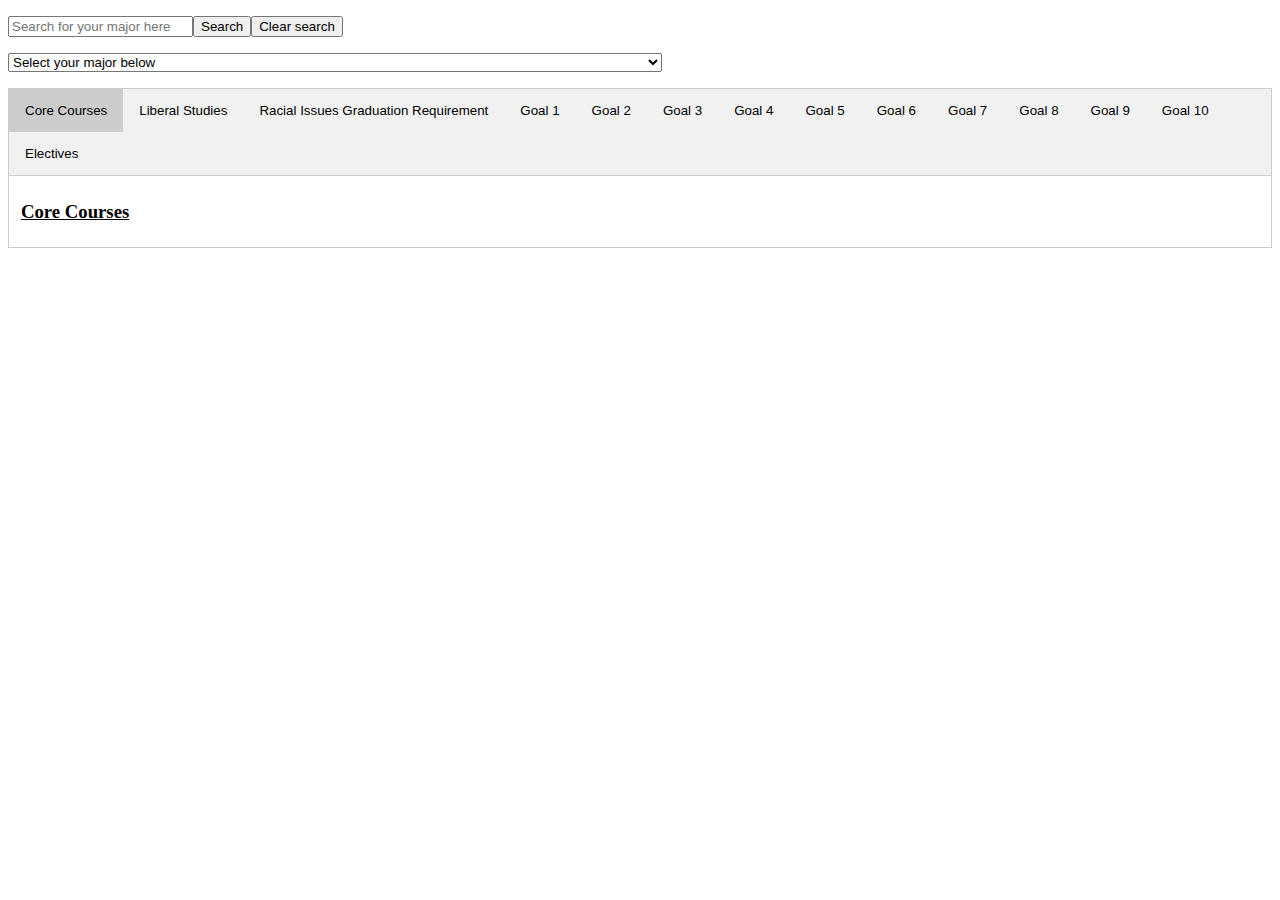
==== Project code/index.html @ a3b046b9 "Here is the current version of the project" ====
<!DOCTYPE html>
<html lang="en">
<head>
    <meta charset="UTF-8">
    <title>Graduation Efficiency Planner</title>
    <link rel="stylesheet" type="text/css" href="index.css">
</head>
<body>
    <p><input type="text" id="course-search" placeholder="Search for your major here"><button type="submit" id="search-major">Search</button><button type="button" id="clear-search">Clear search</button> </p>
    <p><select id="course-dropdown">
        <option selected="selected">Select your major below</option>
        <option id="accounting-bs">Accounting BS</option>
        <option id="adult-basic-education-certificate">Adult Basic Education Certificate</option>
        <option id="advanced-dental-therapy-msadt">Advanced Dental Therapy MSADT</option>
        <option id="advertising-minor">Advertising Minor</option>
        <option id="advocacy-and-leadership-track,-social-science-ba">Advocacy and Leadership Track, Social Science BA</option>
        <option id="advocacy-and-political-leadership-mapl">Advocacy and Political Leadership MAPL</option>
        <option id="aging-studies/gerontology-minor">Aging Studies/Gerontology Minor</option>
        <option id="alcohol-and-drug-counseling-bs">Alcohol and Drug Counseling BS</option>
        <option id="alcohol-and-drug-recovery-counseling-ms">Alcohol and Drug Recovery Counseling MS</option>
        <option id="anthropology-minor">Anthropology Minor</option>
        <option id="anthropology-track,-social-science-ba">Anthropology Track, Social Science BA</option>
        <option id="applied-statistics-minor">Applied Statistics Minor</option>
        <option id="biochemistry-bs">Biochemistry BS</option>
        <option id="biology-ba">Biology BA</option>
        <option id="biology-bs">Biology BS</option>
        <option id="biology-minor">Biology Minor</option>
        <option id="business-administration-bs">Business Administration BS</option>
        <option id="business-administration-dba">Business Administration DBA</option>
        <option id="business-administration-mba">Business Administration MBA</option>
        <option id="business-administration-minor">Business Administration Minor</option>
        <option id="business-analytics-gcert">Business Analytics GCERT</option>
        <option id="business-analytics-minor">Business Analytics Minor</option>
        <option id="chemistry-bs">Chemistry BS</option>
        <option id="chemistry-minor">Chemistry Minor</option>
        <option id="child-psychology-minor">Child Psychology Minor</option>
        <option id="civic-engagement-minor">Civic Engagement Minor</option>
        <option id="co-occurring-disorders-recovery-counseling-ms">Co-occurring Disorders Recovery Counseling MS</option>
        <option id="community-and-applied-social-psychology-minor">Community and Applied Social Psychology Minor</option>
        <option id="community-organizing-and-development-minor">Community Organizing and Development Minor</option>
        <option id="computer-application-development-bas">Computer Application Development BAS</option>
        <option id="computer-forensics-bas">Computer Forensics BAS</option>
        <option id="computer-forensics-minor">Computer Forensics Minor</option>
        <option id="computer-forensics-post-baccalaureate-ucert">Computer Forensics Post-baccalaureate UCERT</option>
        <option id="computer-information-technology-bs">Computer Information Technology BS</option>
        <option id="computer-science-bs">Computer Science BS</option>
        <option id="computer-science-ms">Computer Science MS</option>
        <option id="computer-science-psm">Computer Science PSM</option>
        <option id="creative-writing-ba">Creative Writing BA</option>
        <option id="creative-writing-minor">Creative Writing Minor</option>
        <option id="criminal-justice-ba">Criminal Justice BA</option>
        <option id="criminal-justice-minor">Criminal Justice Minor</option>
        <option id="criminal-justice-ms">Criminal Justice MS</option>
        <option id="cyber-operations-ms">Cyber Operations MS</option>
        <option id="cybersecurity--post-baccalaureate-ucert">Cybersecurity  Post-baccalaureate UCERT</option>
        <option id="cybersecurity-bs">Cybersecurity BS</option>
        <option id="cybersecurity-minor">Cybersecurity Minor</option>
        <option id="data-science-bs">Data Science BS</option>
        <option id="database-administration-gcert">Database Administration GCERT</option>
        <option id="dental-hygiene-bsdh">Dental hygiene BSDH</option>
        <option id="design-of-user-experience-gcert">Design of User Experience GCERT</option>
        <option id="design-of-user-experience-minor">Design of User Experience Minor</option>
        <option id="digital-media-minor">Digital Media Minor</option>
        <option id="disability-studies-minor">Disability Studies Minor</option>
        <option id="early-childhood-studies-bas">Early Childhood Studies BAS</option>
        <option id="economics-bs">Economics BS</option>
        <option id="economics-minor">Economics Minor</option>
        <option id="educational-psychology-minor">Educational Psychology Minor</option>
        <option id="electronic-discovery-minor">Electronic Discovery Minor</option>
        <option id="english-as-a-second-language-minor">English as a Second Language Minor</option>
        <option id="english-ba">English BA</option>
        <option id="english-for-teaching-bs">English for Teaching BS</option>
        <option id="english-minor">English Minor</option>
        <option id="entrepreneurship-and-innovation-bs">Entrepreneurship and Innovation BS</option>
        <option id="entrepreneurship-and-innovation-minor">Entrepreneurship and Innovation Minor</option>
        <option id="environmental-communication-minor">Environmental Communication Minor</option>
        <option id="environmental-science-bs">Environmental Science BS</option>
        <option id="ethnic-studies-ba">Ethnic Studies BA</option>
        <option id="ethnic-studies-minor">Ethnic Studies Minor</option>
        <option id="evidence-based-practices-in-corrections-certificate">Evidence-Based Practices in Corrections Certificate</option>
        <option id="family-nurse-practitioner-dnp">Family Nurse Practitioner DNP</option>
        <option id="family-studies-minor">Family Studies Minor</option>
        <option id="finance-bs">Finance BS</option>
        <option id="game-studies-minor">Game Studies Minor</option>
        <option id="gender-studies-ba">Gender Studies BA</option>
        <option id="gender-studies-minor">Gender Studies Minor</option>
        <option id="generalist-track,-social-science-ba">Generalist Track, Social Science BA</option>
        <option id="global-studies-track,-social-science-ba">Global Studies Track, Social Science BA</option>
        <option id="global-supply-chain-management-gcert">Global Supply Chain Management GCERT</option>
        <option id="health-system-studies-bs">Health System Studies BS</option>
        <option id="history-ba">History BA</option>
        <option id="history-minor">History Minor</option>
        <option id="human-resource-management-bs">Human Resource Management BS</option>
        <option id="human-resource-management-minor">Human Resource Management Minor</option>
        <option id="human-services-bs">Human Services BS</option>
        <option id="human-services-family-studies-bhs">Human Services Family Studies BHS</option>
        <option id="human-services-leadership-and-administration-bhs">Human Services Leadership and Administration BHS</option>
        <option id="humanities-minor">Humanities Minor</option>
        <option id="individualized-studies-ba">Individualized Studies BA</option>
        <option id="industrial-&-applied-mathematics-bs">Industrial & Applied Mathematics BS</option>
        <option id="industrial-&-applied-mathematics-minor">Industrial & Applied Mathematics Minor</option>
        <option id="industrial-and-organizational-psychology-minor">Industrial and Organizational Psychology Minor</option>
        <option id="information-assurance-and-information-technology-security-gcert">Information Assurance and Information Technology Security GCERT</option>
        <option id="information-assurance-bas">Information Assurance BAS</option>
        <option id="international-business-bs">International Business BS</option>
        <option id="international-business-minor">International Business Minor</option>
        <option id="law-enforcement-bs-track-1">Law Enforcement BS Track 1</option>
        <option id="law-enforcement-bs-track-2">Law Enforcement BS Track 2</option>
        <option id="law-enforcement-bs:-major-for-licensed-peace-officers-track-3-">Law Enforcement BS: Major for Licensed Peace Officers Track 3 </option>
        <option id="law-enforcement-licensing-certificate-ucert">Law Enforcement Licensing Certificate UCERT</option>
        <option id="liberal-arts-ba">Liberal Arts BA</option>
        <option id="liberal-studies-ma">Liberal Studies MA</option>
        <option id="life-sciences-teaching-bs">Life Sciences Teaching BS</option>
        <option id="management-bs">Management BS</option>
        <option id="management-information-systems-bs">Management Information Systems BS</option>
        <option id="management-information-systems-generalist-gcert">Management Information Systems Generalist GCERT</option>
        <option id="management-information-systems-minor">Management Information Systems Minor</option>
        <option id="marketing-bs">Marketing BS</option>
        <option id="master-of-arts-and-master-of-science-in-individualized-studies">Master of Arts and Master of Science in Individualized Studies</option>
        <option id="master-of-nonprofit-leadership-and-management-mnlm">Master of Nonprofit Leadership and Management MNLM</option>
        <option id="master-of-public-administration-mpa">Master of Public Administration MPA</option>
        <option id="master-of-public-and-nonprofit-administration-mpna">Master of Public and Nonprofit Administration MPNA</option>
        <option id="master-of-science-in-management-information-systems-ms-in-mis">Master of Science in Management Information Systems MS in MIS</option>
        <option id="mathematics-ba">Mathematics BA</option>
        <option id="mathematics-gcert">Mathematics GCERT</option>
        <option id="mathematics-teaching-bs">Mathematics Teaching BS</option>
        <option id="media-literacy-minor">Media Literacy Minor</option>
        <option id="media-studies">Media Studies</option>
        <option id="mental-health-psychology-minor">Mental Health Psychology Minor</option>
        <option id="nurse-anesthetist-dnp">Nurse Anesthetist DNP</option>
        <option id="nurse-anesthetist-msn">Nurse Anesthetist MSN</option>
        <option id="nursing-entry-level-msn">Nursing Entry Level MSN</option>
        <option id="nursing-mane-bsn">Nursing MANE BSN</option>
        <option id="nursing-rn-to-bsn">Nursing RN to BSN</option>
        <option id="organizational-administration-bas">Organizational Administration BAS</option>
        <option id="organizational-communication-minor">Organizational Communication Minor</option>
        <option id="philosophy-ba">Philosophy BA</option>
        <option id="philosophy-minor">Philosophy Minor</option>
        <option id="physics-minor">Physics Minor</option>
        <option id="political-science-minor">Political Science Minor</option>
        <option id="political-science-track,-social-science-ba">Political Science Track, Social Science BA</option>
        <option id="practical-ethics-minor">Practical Ethics Minor</option>
        <option id="professional-communication-ba:-organizational-communication-track-">Professional Communication BA: Organizational Communication Track </option>
        <option id="professional-communication-ba:-public-relations-track-">Professional Communication BA: Public Relations Track </option>
        <option id="project-management-gcert">Project Management GCERT</option>
        <option id="project-management-minor">Project Management Minor</option>
        <option id="psychology-ba">Psychology BA</option>
        <option id="psychology-ma">Psychology MA</option>
        <option id="psychology-minor">Psychology Minor</option>
        <option id="public-relations-minor">Public Relations Minor</option>
        <option id="religious-studies-minor">Religious Studies Minor</option>
        <option id="research-and-information-studies-minor">Research and Information Studies Minor</option>
        <option id="risk-management-and-insurance-minor">Risk Management and Insurance Minor</option>
        <option id="screenwriting-ba">Screenwriting BA</option>
        <option id="screenwriting-minor">Screenwriting Minor</option>
        <option id="social-science-ba">Social Science BA</option>
        <option id="social-studies-for-teaching-bs">Social Studies for Teaching BS</option>
        <option id="social-work">Social Work</option>
        <option id="sociology-minor">Sociology Minor</option>
        <option id="sociology-track,-social-science-ba">Sociology Track, Social Science BA</option>
        <option id="studio-arts-ba">Studio Arts BA</option>
        <option id="studio-arts-minor">Studio Arts Minor</option>
        <option id="substance-use-disorders-post-baccalaureate-ucert">Substance Use Disorders Post-baccalaureate UCERT</option>
        <option id="supply-chain-and-operations-management-bs">Supply Chain and Operations Management BS</option>
        <option id="supply-chain-and-operations-management-minor">Supply Chain and Operations Management Minor</option>
        <option id="systems-analysis-gcert">Systems Analysis GCERT</option>
        <option id="technical-communication-and-professional-writing-ba">Technical Communication and Professional Writing BA</option>
        <option id="technical-communication-minor">Technical Communication Minor</option>
        <option id="technical-communication-ms">Technical Communication MS</option>
        <option id="theater-ba">Theater BA</option>
        <option id="theater-minor">Theater Minor</option>
        <option id="transportation-management-concentration-(indiv-ba)">Transportation Management Concentration (Indiv BA)</option>
        <option id="urban-early-childhood-education-bs-for-birth-grade-3-licensure-">Urban Early Childhood Education BS for Birth-Grade 3 Licensure </option>
        <option id="urban-education-ms:-curriculum,-pedagogy-and-schooling-concentration">Urban Education MS: Curriculum, Pedagogy and Schooling concentration</option>
        <option id="urban-education-ms:-english-as-a-second-language-concentration">Urban Education MS: English as a Second Language Concentration</option>
        <option id="urban-education-ms:-secondary-education-teacher-preparation-concentration-for-english-teaching">Urban Education MS: Secondary Education Teacher Preparation Concentration for English Teaching</option>
        <option id="urban-education-ms:-secondary-education-teacher-preparation-concentration-for-mathematics-teaching">Urban Education MS: Secondary Education Teacher Preparation Concentration for Mathematics Teaching</option>
        <option id="urban-education-ms:-secondary-education-teacher-preparation-concentration-for-social-studies-teaching">Urban Education MS: Secondary Education Teacher Preparation Concentration for Social Studies Teaching</option>
        <option id="urban-education-ms:-secondary-education-teacher-preparation-for-life-sciences-teaching-concentration">Urban Education MS: Secondary Education Teacher Preparation for Life Sciences Teaching Concentration</option>
        <option id="urban-education-ms:-special-education-concentration">Urban Education MS: Special Education concentration</option>
        <option id="urban-elementary-education-bs-for-k-grade-6-licensure">Urban Elementary Education BS for K-Grade 6 Licensure</option>
        <option id="urban-secondary-education-licensure">Urban Secondary Education Licensure</option>
        <option id="violence-prevention-and-intervention-minor">Violence Prevention and Intervention Minor</option>
    </select></p>
    <div class="tab">
        <button id="core-courses-tab" class="tablinks" onclick="openTab('core-courses')">Core Courses</button>
        <button id="liberal-studies-tab" class="tablinks" onclick="openTab('liberal-studies')">Liberal Studies</button>
        <button id="rigr-tab" class="tablinks" onclick="openTab('rigr')">Racial Issues Graduation Requirement</button>
        <button id="goal-1-tab" class="tablinks" onclick="openTab('goal-1')">Goal 1</button>
        <button id="goal-2-tab" class="tablinks" onclick="openTab('goal-2')">Goal 2</button>
        <button id="goal-3-tab" class="tablinks" onclick="openTab('goal-3')">Goal 3</button>
        <button id="goal-4-tab" class="tablinks" onclick="openTab('goal-4')">Goal 4</button>
        <button id="goal-5-tab" class="tablinks" onclick="openTab('goal-5')">Goal 5</button>
        <button id="goal-6-tab" class="tablinks" onclick="openTab('goal-6')">Goal 6</button>
        <button id="goal-7-tab" class="tablinks" onclick="openTab('goal-7')">Goal 7</button>
        <button id="goal-8-tab" class="tablinks" onclick="openTab('goal-8')">Goal 8</button>
        <button id="goal-9-tab" class="tablinks" onclick="openTab('goal-9')">Goal 9</button>
        <button id="goal-10-tab" class="tablinks" onclick="openTab('goal-10')">Goal 10</button>
        <button id="electives-tab" class="tablinks" onclick="openTab('electives')">Electives</button>
    </div>
    <div id="core-courses" class="tabcontent">
        <h3><u>Core Courses</u></h3>
        <table id="core-courses-table">
        </table>
    </div>
    <div id="liberal-studies" class="tabcontent">
        <h3><u>Liberal Studies</u></h3>
        <table id="liberal-studies-table">
        </table>
    </div>
    <div id="rigr" class="tabcontent">
        <h3><u>Racial Issues Graduation Requirement</u></h3>
        <p>All new or readmitted undergraduate students admitted fall 2016 or later must complete an approved learning
            experience (at least 3 credits) with a significant focus on race and racism to graduate with a bachelor's
            degree from the university.  Upon review, an approved prior learning, independent study, theory seminar or
            transfer course from other accredited institutions may also be used to meet this graduation requirement.</p>
        <table id="rigr-table">
            <tr><td>BIOL-107</td><td>Biology, Race, and Racism</td><td>4</td></tr>
            <tr><td>CJS-360</td><td>Diversity in Criminal Justice</td><td>4</td></tr>
            <tr><td>COMM-372</td><td>Health Communication</td><td>4</td></tr>
            <tr><td>EDU-430</td><td>Historical and Cultural Foundations of Urban Education</td><td>3</td></tr>
            <tr><td>ETHS-100</td><td>Introduction to Ethnic Studies</td><td>4</td></tr>
            <tr><td>ETHS-200</td><td>Theories of Race, Ethnicity and Culture</td><td>4</td></tr>
            <tr><td>ETHS-302</td><td>Immigrant Communities and the Trajectories of Othering</td><td>4</td></tr>
            <tr><td>ETHS-304</td><td>Environmental Justice and Public Policy</td><td>4</td></tr>
            <tr><td>ETHS-318</td><td>Trauma and Traumascapes: Identity, Legacy, and Memory</td><td>4</td></tr>
            <tr><td>ETHS-370</td><td>Black Thought</td><td>4</td></tr>
            <tr><td>HRM-335</td><td>Understanding and Addressing Race in the Workplace</td><td>4</td></tr>
            <tr><td>HSCD-303</td><td>Racial and Cultural Considerations for Alcohol and Drug Counseling</td><td>4</td></tr>
            <tr><td>HSCD-304</td><td>Substance Use and Native Americans</td><td>4</td></tr>
            <tr><td>HSER-395</td><td>Intersection of Race and Diversity in Human Services</td><td>4</td></tr>
            <tr><td>LING-326</td><td>Language and Culture</td><td>4</td></tr>
            <tr><td>LIT-315</td><td>Gender and Race in Literature and Film</td><td>4</td></tr>
            <tr><td>LIT-362</td><td>Black Women Writers</td><td>4</td></tr>
            <tr><td>MGMT-360</td><td>Managing a Diverse Workforce</td><td>4</td></tr>
            <tr><td>PHIL-366</td><td>Race and Racism: Philosophical Problems</td><td>4</td></tr>
            <tr><td>PSYC-212</td><td>Introduction to Diversity and Ethics in Psychology</td><td>3</td></tr>
            <tr><td>PSYC-356</td><td>Early Childhood Development within a Social/Cultural and Historical Context</td><td>3</td></tr>
            <tr><td>SOWK-341</td><td>Comparative Racial/Ethnic Analysis I</td><td>4</td></tr>
            <tr><td>SOWK-542</td><td>Comparative Racial/Ethnic Analysis II</td><td>4</td></tr>
        </table>
    </div>
    <div id="goal-1" class="tabcontent">
        <h3><u>Goal 1: Communication</u></h3>
        <p>To develop writers and speakers who use the English language effectively and who read, write, speak and
            listen critically. As a base, all students should complete introductory communication requirements early
            in their collegiate studies. Writing competency is an ongoing process to be reinforced through
            writing-intensive courses and writing across the curriculum. Speaking and listening skills need
            reinforcement through multiple opportunities for interpersonal communication, public speaking,
            and discussion.</p>
        <table id="goal-1-table">
            <tr><td>COMM-103</td><td>Public Speaking</td><td>3</td></tr>
            <tr><td>COMM-103</td><td>Public Speaking</td><td>3</td></tr>
            <tr><td>COMM-103</td><td>Public Speaking</td><td>3</td></tr>
            <tr><td>COMM-231</td><td>Introduction to Interpersonal Communication</td><td>3</td></tr>
            <tr><td>COMM-231</td><td>Introduction to Interpersonal Communication</td><td>3</td></tr>
            <tr><td>COMM-231</td><td>Introduction to Interpersonal Communication</td><td>3</td></tr>
            <tr><td>COMM-320</td><td>Individual Rights and Public Discourse</td><td>4</td></tr>
            <tr><td>COMM-351</td><td>Communication in Work Groups</td><td>4</td></tr>
            <tr><td>COMM-352</td><td>Organizational Communication</td><td>4</td></tr>
            <tr><td>COMM-352</td><td>Organizational Communication</td><td>4</td></tr>
            <tr><td>COMM-372</td><td>Health Communication</td><td>4</td></tr>
            <tr><td>COMM-372</td><td>Health Communication</td><td>4</td></tr>
            <tr><td>COMM-372</td><td>Health Communication</td><td>4</td></tr>
            <tr><td>COMM-372</td><td>Health Communication</td><td>4</td></tr>
            <tr><td>COMM-372</td><td>Health Communication</td><td>4</td></tr>
            <tr><td>COMM-381</td><td>Public Relations Principles</td><td>4</td></tr>
            <tr><td>LING-111</td><td>Vocabulary Study</td><td>3</td></tr>
            <tr><td>MDST-363</td><td>Children, Adolescents and the Media</td><td>4</td></tr>
            <tr><td>RDNG-112</td><td>The Educated Reader: Analytical Reading</td><td>4</td></tr>
            <tr><td>THEA-331</td><td>Voice: Speaking from Experience</td><td>4</td></tr>
            <tr><td>THEA-345</td><td>Acting III</td><td>4</td></tr>
            <tr><td>WRIT-121</td><td>Writing I Intensive: Learning Community</td><td>5</td></tr>
            <tr><td>WRIT-121</td><td>Writing I Intensive</td><td>5</td></tr>
            <tr><td>WRIT-121</td><td>Writing I Intensive</td><td>5</td></tr>
            <tr><td>WRIT-131</td><td>Writing I</td><td>3</td></tr>
            <tr><td>WRIT-131</td><td>Writing I</td><td>3</td></tr>
            <tr><td>WRIT-131</td><td>Writing I</td><td>3</td></tr>
            <tr><td>WRIT-131</td><td>Writing I</td><td>3</td></tr>
            <tr><td>WRIT-131</td><td>Writing I</td><td>3</td></tr>
            <tr><td>WRIT-131</td><td>Writing I</td><td>3</td></tr>
            <tr><td>WRIT-131</td><td>Writing I</td><td>3</td></tr>
            <tr><td>WRIT-231</td><td>Writing II</td><td>3</td></tr>
            <tr><td>WRIT-231</td><td>Writing II</td><td>3</td></tr>
            <tr><td>WRIT-231</td><td>Writing II</td><td>3</td></tr>
            <tr><td>WRIT-231</td><td>Writing II</td><td>3</td></tr>
            <tr><td>WRIT-231</td><td>Writing II</td><td>3</td></tr>
            <tr><td>WRIT-231</td><td>Writing II</td><td>3</td></tr>
            <tr><td>WRIT-231</td><td>Writing II</td><td>3</td></tr>
            <tr><td>WRIT-231</td><td>Writing II</td><td>3</td></tr>
            <tr><td>WRIT-231</td><td>Writing II</td><td>3</td></tr>
            <tr><td>WRIT-231</td><td>Writing II</td><td>3</td></tr>
            <tr><td>WRIT-261</td><td>Business Writing</td><td>3</td></tr>
            <tr><td>WRIT-261</td><td>Business Writing</td><td>3</td></tr>
            <tr><td>WRIT-271</td><td>Technical Writing</td><td>3</td></tr>
            <tr><td>WRIT-331</td><td>Writing in Your Major: Focus on Nursing</td><td>4</td></tr>
            <tr><td>WRIT-331</td><td>Writing in Your Major: Focus on Nursing</td><td>4</td></tr>
            <tr><td>WRIT-331</td><td>Writing in Your Major: Focus on Nursing</td><td>4</td></tr>
            <tr><td>WRIT-331</td><td>Writing in Your Major: Focus on Nursing</td><td>4</td></tr>
            <tr><td>WRIT-331</td><td>Writing in Your Major: All Majors</td><td>4</td></tr>
            <tr><td>WRIT-331</td><td>Writing in Your Major</td><td>4</td></tr>
        </table>
    </div>
    <div id="goal-2" class="tabcontent">
        <h3><u>Goal 2: Critical Thinking</u></h3>
        <p>To develop thinkers who are able to unify factual, creative, rational, and value-sensitive modes of thought.
            Critical thinking will be taught and used throughout the general education curriculum in order to develop
            students' awareness of their own thinking and problem-solving procedures. To integrate new skills into
            their customary ways of thinking, students must be actively engaged in practicing thinking skills and
            applying them to open-ended problems.</p>
        <table id="goal-2-table">
        </table>
    </div>
    <div id="goal-3" class="tabcontent">
        <h3><u>Goal 3: Natural Sciences</u></h3>
        <p>To improve students' understanding of natural science principles and of the methods of scientific inquiry,
            i.e., the ways in which scientists investigate natural science phenomena. As a basis for lifelong learning,
            students need to know the vocabulary of science and to realize that while a set of principles has been
            developed through the work of previous scientists, ongoing scientific inquiry and new knowledge will bring
            changes in some of the ways scientists view the world. By studying the problems that engage today's
            scientists, students learn to appreciate the importance of science in their lives and to understand the
            value of a scientific perspective. Students should be encouraged to study both the biological and physical
            sciences.</p>
        <table id="goal-3-table">
            <tr><td>BIOL-105</td><td>Human Biology</td><td>4</td></tr>
            <tr><td>BIOL-107</td><td>Biology, Race, and Racism</td><td>4</td></tr>
            <tr><td>BIOL-111</td><td>General Biology I</td><td>4</td></tr>
            <tr><td>BIOL-111</td><td>General Biology I</td><td>4</td></tr>
            <tr><td>BIOL-112</td><td>General Biology II</td><td>4</td></tr>
            <tr><td>BIOL-112</td><td>General Biology II</td><td>4</td></tr>
            <tr><td>BIOL-221</td><td>Human Anatomy and Physiology I</td><td>4</td></tr>
            <tr><td>BIOL-221L</td><td>Human Anatomy and Physiology I Lab</td><td>0</td></tr>
            <tr><td>BIOL-222</td><td>Human Anatomy and Physiology II</td><td>4</td></tr>
            <tr><td>BIOL-222L</td><td>Human Anatomy and Physiology II Lab</td><td>0</td></tr>
            <tr><td>BIOL-222L</td><td>Human Anatomy and Physiology II Lab</td><td>0</td></tr>
            <tr><td>BIOL-225</td><td>Basic Microbiology</td><td>4</td></tr>
            <tr><td>BIOL-225L</td><td>Basic Microbiology Lab</td><td>0</td></tr>
            <tr><td>BIOL-225L</td><td>Basic Microbiology Lab</td><td>0</td></tr>
            <tr><td>CHEM-105</td><td>Survey of General, Organic, and Biochemistry</td><td>4</td></tr>
            <tr><td>CHEM-105L</td><td>Survey of General, Organic, and Biochemistry</td><td>0</td></tr>
            <tr><td>CHEM-105L</td><td>Survey of General, Organic, and Biochemistry</td><td>0</td></tr>
            <tr><td>CHEM-107</td><td>Chemistry, Society and the Environment</td><td>4</td></tr>
            <tr><td>CHEM-111</td><td>General Chemistry I</td><td>4</td></tr>
            <tr><td>CHEM-111</td><td>General Chemistry I</td><td>4</td></tr>
            <tr><td>CHEM-112</td><td>General Chemistry II</td><td>4</td></tr>
            <tr><td>CHEM-112</td><td>General Chemistry II</td><td>4</td></tr>
            <tr><td>CHEM-332</td><td>Organic Chemistry II</td><td>4</td></tr>
            <tr><td>CHEM-332L</td><td>Organic Chemistry II Lab</td><td>1</td></tr>
            <tr><td>CHEM-332L</td><td>Organic Chemistry II Lab</td><td>1</td></tr>
            <tr><td>GEOL-118</td><td>Environmental Geology</td><td>4</td></tr>
            <tr><td>LAWE-367</td><td>Exploring Forensic Science</td><td>4</td></tr>
            <tr><td>NSCI-201</td><td>Minnesota Ecology and Conservation Biology</td><td>4</td></tr>
            <tr><td>NSCI-201</td><td>Minnesota Ecology and Conservation Biology</td><td>4</td></tr>
            <tr><td>NSCI-204</td><td>Environmental Science</td><td>4</td></tr>
            <tr><td>PHYS-101</td><td>Introduction to Astronomy</td><td>4</td></tr>
            <tr><td>PHYS-105</td><td>Air, Weather and Climate</td><td>4</td></tr>
            <tr><td>PHYS-110</td><td>Introduction to Physics</td><td>4</td></tr>
            <tr><td>PHYS-211</td><td>Calculus Based Physics I</td><td>5</td></tr>
            <tr><td>PHYS-211</td><td>Calculus Based Physics I</td><td>5</td></tr>
            <tr><td>PSYC-309</td><td>Cognitive Psychology</td><td>4</td></tr>
            <tr><td>PSYC-309</td><td>Cognitive Psychology</td><td>4</td></tr>
            <tr><td>PSYC-309</td><td>Cognitive Psychology</td><td>4</td></tr>
            <tr><td>PSYC-312</td><td>Research Methods</td><td>5</td></tr>
            <tr><td>PSYC-312</td><td>Research Methods</td><td>5</td></tr>
            <tr><td>PSYC-312</td><td>Research Methods</td><td>5</td></tr>
            <tr><td>PSYC-312</td><td>Research Methods</td><td>5</td></tr>
            <tr><td>PSYC-345</td><td>Biopsychology</td><td>5</td></tr>
        </table>
    </div>
    <div id="goal-4" class="tabcontent">
        <h3><u>Goal 4: Mathmatics or Logical Reasoning</u></h3>
        <p>To increase students' knowledge about mathematical and logical modes of thinking. This will enable students
            to appreciate the breadth of applications of mathematics, evaluate arguments, and detect fallacious
            reasoning. Students will learn to apply mathematics, logic, and/or statistics to help them make decisions
            in their lives and careers. Minnesota's public higher education systems have agreed that developmental
            mathematics includes the first three years of a high school mathematics sequence through intermediate algebra.</p>
        <table id="goal-4-table">
            <tr><td>MATH-110</td><td>Math for Liberal Arts</td><td>4</td></tr>
            <tr><td>MATH-110</td><td>Math for Liberal Arts</td><td>4</td></tr>
            <tr><td>MATH-110</td><td>Math for Liberal Arts</td><td>4</td></tr>
            <tr><td>MATH-115</td><td>College Algebra</td><td>4</td></tr>
            <tr><td>MATH-115</td><td>College Algebra: Learning Community: TEAM: Technology</td><td>4</td></tr>
            <tr><td>MATH-115</td><td>College Algebra</td><td>4</td></tr>
            <tr><td>MATH-115</td><td>College Algebra</td><td>4</td></tr>
            <tr><td>MATH-115</td><td>College Algebra</td><td>4</td></tr>
            <tr><td>MATH-115</td><td>College Algebra</td><td>4</td></tr>
            <tr><td>MATH-115</td><td>College Algebra</td><td>4</td></tr>
            <tr><td>MATH-120</td><td>Precalculus</td><td>4</td></tr>
            <tr><td>MATH-120</td><td>Precalculus</td><td>4</td></tr>
            <tr><td>MATH-210</td><td>Calculus I</td><td>4</td></tr>
            <tr><td>MATH-210</td><td>Calculus I</td><td>4</td></tr>
            <tr><td>MATH-211</td><td>Calculus II</td><td>4</td></tr>
            <tr><td>MATH-215</td><td>Discrete Mathematics</td><td>4</td></tr>
            <tr><td>MATH-215</td><td>Discrete Mathematics</td><td>4</td></tr>
            <tr><td>MATH-215</td><td>Discrete Mathematics</td><td>4</td></tr>
            <tr><td>MATH-215</td><td>Discrete Mathematics</td><td>4</td></tr>
            <tr><td>MATH-215</td><td>Discrete Mathematics</td><td>4</td></tr>
            <tr><td>MATH-215</td><td>Discrete Mathematics</td><td>4</td></tr>
            <tr><td>MATH-215</td><td>Discrete Mathematics</td><td>4</td></tr>
            <tr><td>MATH-310</td><td>Calculus III: Multivariable Calculus</td><td>4</td></tr>
            <tr><td>MATH-315</td><td>Linear Algebra and Applications</td><td>4</td></tr>
            <tr><td>STAT-201</td><td>Statistics I</td><td>4</td></tr>
            <tr><td>STAT-201</td><td>Statistics I</td><td>4</td></tr>
            <tr><td>STAT-201</td><td>Statistics I</td><td>4</td></tr>
            <tr><td>STAT-201</td><td>Statistics I</td><td>4</td></tr>
            <tr><td>STAT-201</td><td>Statistics I</td><td>4</td></tr>
            <tr><td>STAT-201</td><td>Statistics I</td><td>4</td></tr>
            <tr><td>STAT-201</td><td>Statistics I</td><td>4</td></tr>
            <tr><td>STAT-201</td><td>Statistics I</td><td>4</td></tr>
            <tr><td>STAT-201</td><td>Statistics I</td><td>4</td></tr>
            <tr><td>STAT-201</td><td>Statistics I</td><td>4</td></tr>
            <tr><td>STAT-201</td><td>Statistics I</td><td>4</td></tr>
            <tr><td>STAT-201</td><td>Statistics I</td><td>4</td></tr>
            <tr><td>STAT-311</td><td>Regression Analysis</td><td>4</td></tr>
        </table>
    </div>
    <div id="goal-5" class="tabcontent">
        <h3><u>Goal 5: History and the Social and Behavioral Sciences</u></h3>
        <p>To increase students' knowledge of how historians and social and behavioral scientists discover, describe,
            and explain the behaviors and interactions among individuals, groups, institutions, events, and ideas.
            Such knowledge will better equip students to understand themselves and the roles they play in addressing
            the issues facing humanity.</p>
        <table id="goal-5-table">
            <tr><td>ANTH-101</td><td>Human Origins</td><td>3</td></tr>
            <tr><td>ANTH-101</td><td>Human Origins</td><td>3</td></tr>
            <tr><td>ANTH-101</td><td>Human Origins</td><td>3</td></tr>
            <tr><td>ANTH-101</td><td>Human Origins</td><td>3</td></tr>
            <tr><td>ANTH-101</td><td>Human Origins</td><td>3</td></tr>
            <tr><td>ANTH-301</td><td>Approaches to Cultural Anthropology</td><td>4</td></tr>
            <tr><td>ANTH-302</td><td>Gender and Culture</td><td>4</td></tr>
            <tr><td>ANTH-302</td><td>Gender and Culture</td><td>4</td></tr>
            <tr><td>ANTH-304</td><td>Anthropology of Religion</td><td>4</td></tr>
            <tr><td>ANTH-308</td><td>Archaeology: Explaining the Past</td><td>4</td></tr>
            <tr><td>ANTH-329</td><td>Race and Ethnicity: Sociological and Anthropological Perspectives</td><td>4</td></tr>
            <tr><td>CJS-101</td><td>Introduction to Criminal Justice</td><td>3</td></tr>
            <tr><td>CJS-101</td><td>Introduction to Criminal Justice</td><td>3</td></tr>
            <tr><td>CJS-350</td><td>Citizenship: Community Involvement</td><td>4</td></tr>
            <tr><td>CJS-350</td><td>Citizenship: Community Involvement</td><td>4</td></tr>
            <tr><td>CJS-360</td><td>Diversity in Criminal Justice</td><td>4</td></tr>
            <tr><td>CJS-360</td><td>Diversity in Criminal Justice</td><td>4</td></tr>
            <tr><td>CJS-360</td><td>Diversity in Criminal Justice</td><td>4</td></tr>
            <tr><td>CJS-360</td><td>Diversity in Criminal Justice</td><td>4</td></tr>
            <tr><td>CJS-360</td><td>Diversity in Criminal Justice</td><td>4</td></tr>
            <tr><td>ECON-201</td><td>Macroeconomics</td><td>3</td></tr>
            <tr><td>ECON-201</td><td>Macroeconomics</td><td>3</td></tr>
            <tr><td>ECON-201</td><td>Macroeconomics</td><td>3</td></tr>
            <tr><td>ECON-201</td><td>Macroeconomics</td><td>3</td></tr>
            <tr><td>ECON-201</td><td>Macroeconomics</td><td>3</td></tr>
            <tr><td>ECON-202</td><td>Microeconomics</td><td>3</td></tr>
            <tr><td>ECON-202</td><td>Microeconomics</td><td>3</td></tr>
            <tr><td>ECON-202</td><td>Microeconomics</td><td>3</td></tr>
            <tr><td>ECON-202</td><td>Microeconomics</td><td>3</td></tr>
            <tr><td>ECON-311</td><td>Economics of the Environment</td><td>4</td></tr>
            <tr><td>ECON-315</td><td>Economics of Diversity</td><td>4</td></tr>
            <tr><td>ECON-351</td><td>Intermediate Macroeconomics</td><td>4</td></tr>
            <tr><td>ETHS-304</td><td>Environmental Justice and Public Policy</td><td>4</td></tr>
            <tr><td>ETHS-304</td><td>Environmental Justice and Public Policy</td><td>4</td></tr>
            <tr><td>ETHS-304</td><td>Environmental Justice and Public Policy</td><td>4</td></tr>
            <tr><td>ETHS-304</td><td>Environmental Justice and Public Policy</td><td>4</td></tr>
            <tr><td>ETHS-304</td><td>Environmental Justice and Public Policy</td><td>4</td></tr>
            <tr><td>ETHS-304</td><td>Environmental Justice and Public Policy</td><td>4</td></tr>
            <tr><td>ETHS-305</td><td>Major Issues in U.S. Race Relations</td><td>4</td></tr>
            <tr><td>ETHS-306</td><td>Politics of Mixed Racial Identity</td><td>4</td></tr>
            <tr><td>ETHS-309</td><td>Race and Public Policy</td><td>4</td></tr>
            <tr><td>ETHS-318</td><td>Trauma and Traumascapes: Identity, Legacy, and Memory</td><td>4</td></tr>
            <tr><td>ETHS-324</td><td>Race, Identity, and the Internet</td><td>4</td></tr>
            <tr><td>GEOG-201</td><td>Introduction to Geography</td><td>3</td></tr>
            <tr><td>GEOG-201</td><td>Introduction to Geography</td><td>3</td></tr>
            <tr><td>GNDR-201</td><td>Introduction to Gender and Women's Studies</td><td>4</td></tr>
            <tr><td>GNDR-367</td><td>Transgender Identities</td><td>4</td></tr>
            <tr><td>GNDR-375</td><td>Intersectionality</td><td>4</td></tr>
            <tr><td>HIST-101</td><td>The American Past: To 1865</td><td>3</td></tr>
            <tr><td>HIST-101</td><td>The American Past: To 1865</td><td>3</td></tr>
            <tr><td>HIST-103</td><td>World History I: Patterns of Civilization to 1500</td><td>3</td></tr>
            <tr><td>HIST-103</td><td>World History I: Patterns of Civilization to 1500</td><td>3</td></tr>
            <tr><td>HIST-301</td><td>Historical Interpretation</td><td>4</td></tr>
            <tr><td>HIST-305</td><td>U.S. Economic Life: Technology</td><td>4</td></tr>
            <tr><td>HIST-309</td><td>Women and Public Activism</td><td>4</td></tr>
            <tr><td>HIST-312</td><td>Beginnings of American Society: Colonial and Revolutionary History</td><td>4</td></tr>
            <tr><td>HIST-315</td><td>The Civil Rights Movement in the 1960s</td><td>4</td></tr>
            <tr><td>HIST-336</td><td>From Roosevelt to Reagan: American History, 1932-1980</td><td>4</td></tr>
            <tr><td>HIST-336</td><td>From Roosevelt to Reagan: American History, 1932-1980</td><td>4</td></tr>
            <tr><td>HIST-348</td><td>U.S. Legal History: A Survey</td><td>4</td></tr>
            <tr><td>HIST-363</td><td>World Environmental History</td><td>4</td></tr>
            <tr><td>HIST-383</td><td>Latin America History II: 1910 to Present</td><td>4</td></tr>
            <tr><td>HIST-391</td><td>The Crusades: Origins and Global Perspectives</td><td>4</td></tr>
            <tr><td>HIST-394</td><td>Comparative Women's History</td><td>4</td></tr>
            <tr><td>HSFS-338</td><td>Family: Racial, Gender and Class Dimensions</td><td>4</td></tr>
            <tr><td>HSFS-339</td><td>Issues and Actions in Family Policy</td><td>4</td></tr>
            <tr><td>HSFS-341</td><td>Work and Family</td><td>4</td></tr>
            <tr><td>HSFS-343</td><td>The Family: A Social/Psychological Exploration</td><td>4</td></tr>
            <tr><td>HSG-374</td><td>Aging in America: A Personal Challenge</td><td>4</td></tr>
            <tr><td>HSVP-301</td><td>Violence: Individual, Community and Global Responses</td><td>4</td></tr>
            <tr><td>LING-316</td><td>The Nature of Language</td><td>4</td></tr>
            <tr><td>LING-326</td><td>Language and Culture</td><td>4</td></tr>
            <tr><td>POL-101</td><td>Introduction to American Government and Politics</td><td>4</td></tr>
            <tr><td>POL-101</td><td>Introduction to American Government and Politics</td><td>4</td></tr>
            <tr><td>POL-301</td><td>Citizenship in a Global Context</td><td>4</td></tr>
            <tr><td>POL-303</td><td>Ethnic Conflict in Global Perspective</td><td>4</td></tr>
            <tr><td>POL-304</td><td>Social Movements in Global Perspective</td><td>4</td></tr>
            <tr><td>POL-305</td><td>Elections and Political Parties</td><td>4</td></tr>
            <tr><td>POL-321</td><td>Approaches to World Politics</td><td>4</td></tr>
            <tr><td>POL-331</td><td>Law and the Legal Process</td><td>4</td></tr>
            <tr><td>POL-381</td><td>Community Leadership: Principles and Approaches</td><td>4</td></tr>
            <tr><td>PSYC-100</td><td>General Psychology</td><td>4</td></tr>
            <tr><td>PSYC-100</td><td>General Psychology</td><td>4</td></tr>
            <tr><td>PSYC-100</td><td>General Psychology</td><td>4</td></tr>
            <tr><td>PSYC-100</td><td>General Psychology</td><td>4</td></tr>
            <tr><td>PSYC-100</td><td>General Psychology</td><td>4</td></tr>
            <tr><td>PSYC-100</td><td>General Psychology</td><td>4</td></tr>
            <tr><td>PSYC-212</td><td>Introduction to Diversity and Ethics in Psychology</td><td>3</td></tr>
            <tr><td>PSYC-212</td><td>Introduction to Diversity and Ethics in Psychology</td><td>3</td></tr>
            <tr><td>PSYC-212</td><td>Introduction to Diversity and Ethics in Psychology</td><td>3</td></tr>
            <tr><td>PSYC-212</td><td>Introduction to Diversity and Ethics in Psychology</td><td>3</td></tr>
            <tr><td>PSYC-212</td><td>Introduction to Diversity and Ethics in Psychology</td><td>3</td></tr>
            <tr><td>PSYC-300</td><td>Abnormal Psychology</td><td>4</td></tr>
            <tr><td>PSYC-300</td><td>Abnormal Psychology</td><td>4</td></tr>
            <tr><td>PSYC-300</td><td>Abnormal Psychology</td><td>4</td></tr>
            <tr><td>PSYC-301</td><td>Adolescent Psychology</td><td>4</td></tr>
            <tr><td>PSYC-302</td><td>Adult Development and Lifelong Learning</td><td>4</td></tr>
            <tr><td>PSYC-305</td><td>Behavior Disorders in Children</td><td>4</td></tr>
            <tr><td>PSYC-306</td><td>Child Abuse</td><td>4</td></tr>
            <tr><td>PSYC-307</td><td>Data/Statistical Analysis for the Behavioral Sciences</td><td>4</td></tr>
            <tr><td>PSYC-308</td><td>Child Psychology</td><td>4</td></tr>
            <tr><td>PSYC-308</td><td>Child Psychology</td><td>4</td></tr>
            <tr><td>PSYC-308</td><td>Child Psychology</td><td>4</td></tr>
            <tr><td>PSYC-311</td><td>Life Span Developmental Psychology</td><td>4</td></tr>
            <tr><td>PSYC-311</td><td>Life Span Developmental Psychology</td><td>4</td></tr>
            <tr><td>PSYC-311</td><td>Life Span Developmental Psychology</td><td>4</td></tr>
            <tr><td>PSYC-313</td><td>Family Systems</td><td>4</td></tr>
            <tr><td>PSYC-317</td><td>Human Factors</td><td>4</td></tr>
            <tr><td>PSYC-323</td><td>The Nature of Creativity: A Psychological Perspective</td><td>4</td></tr>
            <tr><td>PSYC-327</td><td>Psychological Testing</td><td>4</td></tr>
            <tr><td>PSYC-328</td><td>Psychology of African Americans</td><td>4</td></tr>
            <tr><td>PSYC-330</td><td>Psychology of Learning: Contemporary Theories and Applications</td><td>4</td></tr>
            <tr><td>PSYC-331</td><td>Psychology of Men</td><td>4</td></tr>
            <tr><td>PSYC-332</td><td>Psychology of Personality</td><td>4</td></tr>
            <tr><td>PSYC-333</td><td>Psychology of Victims</td><td>4</td></tr>
            <tr><td>PSYC-336</td><td>Social Psychology</td><td>4</td></tr>
            <tr><td>PSYC-336</td><td>Social Psychology</td><td>4</td></tr>
            <tr><td>PSYC-337</td><td>Sports Psychology</td><td>4</td></tr>
            <tr><td>PSYC-340</td><td>Understanding Death and Dying</td><td>4</td></tr>
            <tr><td>PSYC-343</td><td>Drugs and Behavior: An Introduction to Behavioral Pharmacology</td><td>4</td></tr>
            <tr><td>PSYC-344</td><td>Industrial-Organizational Psychology</td><td>4</td></tr>
            <tr><td>PSYC-346</td><td>Health Psychology</td><td>4</td></tr>
            <tr><td>PSYC-353</td><td>Topics in Early Childhood: Raising Children in the Digital Age</td><td>2</td></tr>
            <tr><td>PSYC-356</td><td>Early Childhood Development within a Social/Cultural and Historical Context</td><td>3</td></tr>
            <tr><td>PSYC-357</td><td>Observing and Assessing Young Children: Birth Through Age Five</td><td>3</td></tr>
            <tr><td>PSYC-360</td><td>Update on Adult Psychiatirc Medications: What Therapists Need to Know</td><td>0.5</td></tr>
            <tr><td>PSYC-360</td><td>Perplexing Problems in Psychological Practice: Decision Sci/Ethics/Risk Mgt</td><td>1</td></tr>
            <tr><td>PSYC-360</td><td>MN Psychology Multicultural Summit: Difficult/Courageous Conversations</td><td>1</td></tr>
            <tr><td>PSYC-360</td><td>Cognitive Behavioral Therapy for InsomniaÃ‚Â¿Skills/Knowledge Clinicians Need</td><td>0.5</td></tr>
            <tr><td>PSYC-360</td><td>Navigating Gender Dysphoria and Gender Diversity in a Therapeutic Setting</td><td>0.5</td></tr>
            <tr><td>PSYC-363</td><td>Community Psychology</td><td>4</td></tr>
            <tr><td>PSYC-367</td><td>Human Sexuality</td><td>4</td></tr>
            <tr><td>PSYC-367</td><td>Human Sexuality</td><td>4</td></tr>
            <tr><td>PSYC-368</td><td>Psychology of the LGBTQ Community</td><td>4</td></tr>
            <tr><td>PSYC-370</td><td>Political Psychology</td><td>4</td></tr>
            <tr><td>PSYC-381</td><td>The American Male</td><td>4</td></tr>
            <tr><td>PSYC-385</td><td>Educational Psychology</td><td>4</td></tr>
            <tr><td>PSYC-387</td><td>Environmental Psychology</td><td>4</td></tr>
            <tr><td>PSYC-392</td><td>Psychology and Education of the Gifted</td><td>4</td></tr>
            <tr><td>PSYC-395</td><td>Coaching Psychology</td><td>4</td></tr>
            <tr><td>PSYC-397</td><td>Developmental Disabilities: Issues, Concepts and Problem Solving</td><td>4</td></tr>
            <tr><td>PSYC-399</td><td>Applied Psychology Research Internship</td><td></td></tr>
            <tr><td>SOC-101</td><td>Introduction to Sociology</td><td>3</td></tr>
            <tr><td>SOC-101</td><td>Introduction to Sociology</td><td>3</td></tr>
            <tr><td>SOC-301</td><td>Contemporary Sociology</td><td>4</td></tr>
            <tr><td>SOC-302</td><td>Interpersonal and Social Power: A View from Below</td><td>4</td></tr>
            <tr><td>SOC-303</td><td>Ethnic Conflict in Global Perspective</td><td>4</td></tr>
            <tr><td>SOC-304</td><td>Social Movements in Global Perspective</td><td>4</td></tr>
            <tr><td>SOC-306</td><td>Deviance and Social Control</td><td>4</td></tr>
            <tr><td>SOC-309</td><td>Homelessness: Critical Issues for Policy and Practice</td><td>4</td></tr>
            <tr><td>SOC-329</td><td>Race and Ethnicity: Sociological and Anthropological Perspectives</td><td>4</td></tr>
            <tr><td>SOC-381</td><td>Community Leadership: Principles and Approaches</td><td>4</td></tr>
            <tr><td>SSCI-311</td><td>Research Methods in Social Science</td><td>4</td></tr>
        </table>
    </div>
    <div id="goal-6" class="tabcontent">
        <h3><u>Goal 6: The Humanities and the Fine Arts</u></h3>
        <p>To expand students' knowledge of the human condition and human cultures, especially in relation to behavior,
            ideas, and values expressed in works of human imagination and thought. Through study in disciplines such as
            literature, philosophy, and the fine arts, students will engage in critical analysis, form aesthetic judgments,
            and develop an appreciation of the arts and humanities as fundamental to the health and survival of any
            society. Students should have experiences in both the arts and humanities.</p>
        <table id="goal-6-table">
            <tr><td>ARTS-106</td><td>Introduction to Drawing</td><td>4</td></tr>
            <tr><td>ARTS-106</td><td>Introduction to Drawing</td><td>4</td></tr>
            <tr><td>ARTS-115</td><td>Introduction to Photography</td><td>4</td></tr>
            <tr><td>ARTS-203</td><td>Introduction to Digital Arts</td><td>4</td></tr>
            <tr><td>ARTS-203</td><td>Introduction to Digital Arts</td><td>4</td></tr>
            <tr><td>ARTS-301</td><td>Current Topics: Alternative Photo Processes</td><td>2</td></tr>
            <tr><td>ARTS-301</td><td>Current Topics: Sculptural Techniques</td><td>2</td></tr>
            <tr><td>ARTS-302</td><td>Exhibition Practices</td><td>2</td></tr>
            <tr><td>ARTS-306</td><td>Intermediate Drawing</td><td>4</td></tr>
            <tr><td>ARTS-307</td><td>Intermediate Painting</td><td>4</td></tr>
            <tr><td>ARTS-319</td><td>Topics in Printmaking: Relief</td><td>4</td></tr>
            <tr><td>ARTS-320</td><td>Topics in Clay: Wheel-Throwing</td><td>3</td></tr>
            <tr><td>CJS-375</td><td>Ethics and Professionalism in Criminal Justice</td><td>4</td></tr>
            <tr><td>CJS-375</td><td>Ethics and Professionalism in Criminal Justice</td><td>4</td></tr>
            <tr><td>CJS-375</td><td>Ethics and Professionalism in Criminal Justice</td><td>4</td></tr>
            <tr><td>COMM-200</td><td>Creating Change through Communication, Writing and the Arts</td><td>4</td></tr>
            <tr><td>ETHS-100</td><td>Introduction to Ethnic Studies</td><td>4</td></tr>
            <tr><td>ETHS-200</td><td>Theories of Race, Ethnicity and Culture</td><td>4</td></tr>
            <tr><td>ETHS-200</td><td>Theories of Race, Ethnicity and Culture</td><td>4</td></tr>
            <tr><td>ETHS-250</td><td>Latino/Hispanic Cultural Competency: Introductory Concepts</td><td>4</td></tr>
            <tr><td>ETHS-302</td><td>Immigrant Communities and the Trajectories of Othering</td><td>4</td></tr>
            <tr><td>ETHS-311</td><td>Understanding Racial and Ethnic Groups in the United States</td><td>4</td></tr>
            <tr><td>ETHS-311</td><td>Understanding Racial and Ethnic Groups in the United States</td><td>4</td></tr>
            <tr><td>GNDR-270</td><td>Gender, Race and Popular Culture</td><td>3</td></tr>
            <tr><td>GNDR-365</td><td>The Cultural Politics of LGBT Sexuality</td><td>4</td></tr>
            <tr><td>HUM-101</td><td>The World of Ideas: Ancient and Medieval</td><td>4</td></tr>
            <tr><td>HUM-309</td><td>Ancient and Medieval Monsters</td><td>4</td></tr>
            <tr><td>HUM-316</td><td>Romanticism</td><td>4</td></tr>
            <tr><td>HUM-364</td><td>The Harlem Renaissance</td><td>4</td></tr>
            <tr><td>HUM-364</td><td>The Harlem Renaissance</td><td>4</td></tr>
            <tr><td>IDST-370</td><td>Cinema, Self and Other</td><td>4</td></tr>
            <tr><td>LIT-100</td><td>Introduction to Literature</td><td>3</td></tr>
            <tr><td>LIT-100</td><td>Introduction to Literature: Learning Community TRIO</td><td>3</td></tr>
            <tr><td>LIT-312</td><td>Women Writers</td><td>4</td></tr>
            <tr><td>LIT-315</td><td>Gender and Race in Literature and Film</td><td>4</td></tr>
            <tr><td>LIT-332</td><td>Adolescent Literatures</td><td>4</td></tr>
            <tr><td>LIT-341</td><td>American Literature: Beginnings-1870</td><td>4</td></tr>
            <tr><td>LIT-349</td><td>American Nature Writers</td><td>4</td></tr>
            <tr><td>LIT-349</td><td>American Nature Writers</td><td>4</td></tr>
            <tr><td>LIT-361</td><td>African-American Literature</td><td>4</td></tr>
            <tr><td>LIT-362</td><td>Black Women Writers</td><td>4</td></tr>
            <tr><td>LIT-364</td><td>Literature by Immigrants of Color</td><td>4</td></tr>
            <tr><td>LIT-371</td><td>English Literature: Beginnings-1800</td><td>4</td></tr>
            <tr><td>LIT-377</td><td>Shakespeare</td><td>4</td></tr>
            <tr><td>MDST-370</td><td>Contemporary Cinema</td><td>4</td></tr>
            <tr><td>MUSC-133</td><td>Class Guitar I</td><td>4</td></tr>
            <tr><td>PHIL-100</td><td>Multicultural Introduction to Philosophy</td><td>4</td></tr>
            <tr><td>PHIL-100</td><td>Multicultural Introduction to Philosophy</td><td>4</td></tr>
            <tr><td>PHIL-102</td><td>Philosophy, Film and the Meaning of Life</td><td>4</td></tr>
            <tr><td>PHIL-301</td><td>Ethical Inquiry</td><td>4</td></tr>
            <tr><td>PHIL-301</td><td>Ethical Inquiry</td><td>4</td></tr>
            <tr><td>PHIL-306</td><td>Philosophy and Sexuality</td><td>4</td></tr>
            <tr><td>PHIL-310</td><td>Environmental Philosophy</td><td>4</td></tr>
            <tr><td>PHIL-310</td><td>Environmental Philosophy</td><td>4</td></tr>
            <tr><td>PHIL-320</td><td>Business Ethics</td><td>4</td></tr>
            <tr><td>PHIL-320</td><td>Business Ethics</td><td>4</td></tr>
            <tr><td>PHIL-320</td><td>Business Ethics</td><td>4</td></tr>
            <tr><td>PHIL-320</td><td>Business Ethics</td><td>4</td></tr>
            <tr><td>PHIL-320</td><td>Business Ethics</td><td>4</td></tr>
            <tr><td>PHIL-320</td><td>Business Ethics</td><td>4</td></tr>
            <tr><td>PHIL-321</td><td>Medical Ethics</td><td>4</td></tr>
            <tr><td>PHIL-321</td><td>Medical Ethics</td><td>4</td></tr>
            <tr><td>PHIL-321</td><td>Medical Ethics</td><td>4</td></tr>
            <tr><td>PHIL-321</td><td>Medical Ethics</td><td>4</td></tr>
            <tr><td>PHIL-327</td><td>Ethics in the Information Age</td><td>4</td></tr>
            <tr><td>PHIL-366</td><td>Race and Racism: Philosophical Problems</td><td>4</td></tr>
            <tr><td>PHIL-366</td><td>Race and Racism: Philosophical Problems</td><td>4</td></tr>
            <tr><td>PHIL-378</td><td>Contemporary Epistemology and Metaphysics</td><td>4</td></tr>
            <tr><td>RELS-301</td><td>Introduction to Religious Studies</td><td>4</td></tr>
            <tr><td>RELS-304</td><td>Introduction to World Religions</td><td>4</td></tr>
            <tr><td>RELS-306</td><td>The Spiritual Journey</td><td>4</td></tr>
            <tr><td>RELS-306</td><td>The Spiritual Journey</td><td>4</td></tr>
            <tr><td>RELS-308</td><td>World of Islam</td><td>4</td></tr>
            <tr><td>RELS-312</td><td>Religious Traditions of China</td><td>4</td></tr>
            <tr><td>SCRW-313</td><td>Beginning Screenwriting</td><td>4</td></tr>
            <tr><td>SCRW-383</td><td>Writing For Video Games</td><td>4</td></tr>
            <tr><td>SOC-101</td><td>Introduction to Sociology</td><td>3</td></tr>
            <tr><td>THEA-321</td><td>Directed Readings in Theater</td><td>4</td></tr>
            <tr><td>THEA-351</td><td>Production and Performance Laboratory</td><td></td></tr>
            <tr><td>WRIT-251</td><td>Introduction to Creative Writing</td><td>3</td></tr>
            <tr><td>WRIT-251</td><td>Introduction to Creative Writing</td><td>3</td></tr>
            <tr><td>WRIT-300</td><td>Creative Writers, Identity and Race in the Twin Cities</td><td>4</td></tr>
        </table>
    </div>
    <div id="goal-7" class="tabcontent">
        <h3><u>Goal 7: Human Diversity</u></h3>
        <p>To increase students' understanding of individual and group differences (e.g. race, gender, class) and their
            knowledge of the traditions and values of various groups in the United States. Students should be able to
            evaluate the United States' historical and contemporary responses to group differences.</p>
        <table id="goal-7-table">
            <tr><td>ANTH-329</td><td>Race and Ethnicity: Sociological and Anthropological Perspectives</td><td>4</td></tr>
            <tr><td>CJS-360</td><td>Diversity in Criminal Justice</td><td>4</td></tr>
            <tr><td>CJS-360</td><td>Diversity in Criminal Justice</td><td>4</td></tr>
            <tr><td>CJS-360</td><td>Diversity in Criminal Justice</td><td>4</td></tr>
            <tr><td>CJS-360</td><td>Diversity in Criminal Justice</td><td>4</td></tr>
            <tr><td>CJS-360</td><td>Diversity in Criminal Justice</td><td>4</td></tr>
            <tr><td>COMM-233</td><td>Introduction to Intercultural Communication</td><td>3</td></tr>
            <tr><td>COMM-372</td><td>Health Communication</td><td>4</td></tr>
            <tr><td>COMM-372</td><td>Health Communication</td><td>4</td></tr>
            <tr><td>COMM-372</td><td>Health Communication</td><td>4</td></tr>
            <tr><td>COMM-372</td><td>Health Communication</td><td>4</td></tr>
            <tr><td>COMM-372</td><td>Health Communication</td><td>4</td></tr>
            <tr><td>ECON-315</td><td>Economics of Diversity</td><td>4</td></tr>
            <tr><td>EDU-451</td><td>Immigrants and Refugees in Urban Schools</td><td>3</td></tr>
            <tr><td>ETHS-100</td><td>Introduction to Ethnic Studies</td><td>4</td></tr>
            <tr><td>ETHS-200</td><td>Theories of Race, Ethnicity and Culture</td><td>4</td></tr>
            <tr><td>ETHS-200</td><td>Theories of Race, Ethnicity and Culture</td><td>4</td></tr>
            <tr><td>ETHS-232</td><td>American Indians in Minnesota</td><td>2</td></tr>
            <tr><td>ETHS-244</td><td>African Americans in Minnesota</td><td>2</td></tr>
            <tr><td>ETHS-250</td><td>Latino/Hispanic Cultural Competency: Introductory Concepts</td><td>4</td></tr>
            <tr><td>ETHS-302</td><td>Immigrant Communities and the Trajectories of Othering</td><td>4</td></tr>
            <tr><td>ETHS-306</td><td>Politics of Mixed Racial Identity</td><td>4</td></tr>
            <tr><td>ETHS-311</td><td>Understanding Racial and Ethnic Groups in the United States</td><td>4</td></tr>
            <tr><td>ETHS-311</td><td>Understanding Racial and Ethnic Groups in the United States</td><td>4</td></tr>
            <tr><td>ETHS-315</td><td>Color of Incarceration</td><td>4</td></tr>
            <tr><td>ETHS-318</td><td>Trauma and Traumascapes: Identity, Legacy, and Memory</td><td>4</td></tr>
            <tr><td>ETHS-324</td><td>Race, Identity, and the Internet</td><td>4</td></tr>
            <tr><td>ETHS-370</td><td>Black Thought</td><td>4</td></tr>
            <tr><td>GNDR-201</td><td>Introduction to Gender and Women's Studies</td><td>4</td></tr>
            <tr><td>GNDR-270</td><td>Gender, Race and Popular Culture</td><td>3</td></tr>
            <tr><td>GNDR-365</td><td>The Cultural Politics of LGBT Sexuality</td><td>4</td></tr>
            <tr><td>GNDR-367</td><td>Transgender Identities</td><td>4</td></tr>
            <tr><td>GNDR-375</td><td>Intersectionality</td><td>4</td></tr>
            <tr><td>HIST-312</td><td>Beginnings of American Society: Colonial and Revolutionary History</td><td>4</td></tr>
            <tr><td>HIST-315</td><td>The Civil Rights Movement in the 1960s</td><td>4</td></tr>
            <tr><td>HIST-336</td><td>From Roosevelt to Reagan: American History, 1932-1980</td><td>4</td></tr>
            <tr><td>HIST-336</td><td>From Roosevelt to Reagan: American History, 1932-1980</td><td>4</td></tr>
            <tr><td>HRM-335</td><td>Understanding and Addressing Race in the Workplace</td><td>4</td></tr>
            <tr><td>HSFS-341</td><td>Work and Family</td><td>4</td></tr>
            <tr><td>HUM-364</td><td>The Harlem Renaissance</td><td>4</td></tr>
            <tr><td>HUM-364</td><td>The Harlem Renaissance</td><td>4</td></tr>
            <tr><td>IDST-370</td><td>Cinema, Self and Other</td><td>4</td></tr>
            <tr><td>LIT-312</td><td>Women Writers</td><td>4</td></tr>
            <tr><td>LIT-361</td><td>African-American Literature</td><td>4</td></tr>
            <tr><td>LIT-362</td><td>Black Women Writers</td><td>4</td></tr>
            <tr><td>MGMT-360</td><td>Managing a Diverse Workforce</td><td>4</td></tr>
            <tr><td>MGMT-360</td><td>Managing a Diverse Workforce</td><td>4</td></tr>
            <tr><td>MGMT-360</td><td>Managing a Diverse Workforce</td><td>4</td></tr>
            <tr><td>MGMT-360</td><td>Managing a Diverse Workforce</td><td>4</td></tr>
            <tr><td>MGMT-360</td><td>Managing a Diverse Workforce</td><td>4</td></tr>
            <tr><td>MGMT-360</td><td>Managing a Diverse Workforce</td><td>4</td></tr>
            <tr><td>MGMT-360</td><td>Managing a Diverse Workforce</td><td>4</td></tr>
            <tr><td>MGMT-360</td><td>Managing a Diverse Workforce</td><td>4</td></tr>
            <tr><td>PHIL-306</td><td>Philosophy and Sexuality</td><td>4</td></tr>
            <tr><td>PHIL-366</td><td>Race and Racism: Philosophical Problems</td><td>4</td></tr>
            <tr><td>PHIL-366</td><td>Race and Racism: Philosophical Problems</td><td>4</td></tr>
            <tr><td>PSYC-212</td><td>Introduction to Diversity and Ethics in Psychology</td><td>3</td></tr>
            <tr><td>PSYC-212</td><td>Introduction to Diversity and Ethics in Psychology</td><td>3</td></tr>
            <tr><td>PSYC-212</td><td>Introduction to Diversity and Ethics in Psychology</td><td>3</td></tr>
            <tr><td>PSYC-212</td><td>Introduction to Diversity and Ethics in Psychology</td><td>3</td></tr>
            <tr><td>PSYC-212</td><td>Introduction to Diversity and Ethics in Psychology</td><td>3</td></tr>
            <tr><td>PSYC-328</td><td>Psychology of African Americans</td><td>4</td></tr>
            <tr><td>PSYC-356</td><td>Early Childhood Development within a Social/Cultural and Historical Context</td><td>3</td></tr>
            <tr><td>PSYC-368</td><td>Psychology of the LGBTQ Community</td><td>4</td></tr>
            <tr><td>RELS-306</td><td>The Spiritual Journey</td><td>4</td></tr>
            <tr><td>RELS-306</td><td>The Spiritual Journey</td><td>4</td></tr>
            <tr><td>SOC-101</td><td>Introduction to Sociology</td><td>3</td></tr>
            <tr><td>SOC-101</td><td>Introduction to Sociology</td><td>3</td></tr>
            <tr><td>SOC-301</td><td>Contemporary Sociology</td><td>4</td></tr>
            <tr><td>SOC-306</td><td>Deviance and Social Control</td><td>4</td></tr>
            <tr><td>SOC-329</td><td>Race and Ethnicity: Sociological and Anthropological Perspectives</td><td>4</td></tr>
            <tr><td>SSCI-100</td><td>Intro to Social Science: Learning Community: Connect. Explore. Decide.</td><td>4</td></tr>
            <tr><td>WRIT-300</td><td>Creative Writers, Identity and Race in the Twin Cities</td><td>4</td></tr>
        </table>
    </div>
    <div id="goal-8" class="tabcontent">
        <h3><u>Goal 8: Global Perspective</u></h3>
        <p>To increase students' understanding of the growing interdependence of nations and peoples and develop their
            ability to apply a comparative perspective to cross-cultural social, economic and political experiences.</p>
        <table id="goal-8-table">
            <tr><td>ANTH-301</td><td>Approaches to Cultural Anthropology</td><td>4</td></tr>
            <tr><td>ANTH-302</td><td>Gender and Culture</td><td>4</td></tr>
            <tr><td>ANTH-302</td><td>Gender and Culture</td><td>4</td></tr>
            <tr><td>ANTH-304</td><td>Anthropology of Religion</td><td>4</td></tr>
            <tr><td>COMM-333</td><td>Intermediate Intercultural Communication</td><td>4</td></tr>
            <tr><td>COMM-333</td><td>Intermediate Intercultural Communication</td><td>4</td></tr>
            <tr><td>COMM-333</td><td>Intermediate Intercultural Communication</td><td>4</td></tr>
            <tr><td>COMM-333</td><td>Intermediate Intercultural Communication</td><td>4</td></tr>
            <tr><td>COMM-333</td><td>Intermediate Intercultural Communication</td><td>4</td></tr>
            <tr><td>HIST-394</td><td>Comparative Women's History</td><td>4</td></tr>
            <tr><td>HSCI-309</td><td>Global Health Issues</td><td>3</td></tr>
            <tr><td>HSCI-309</td><td>Global Health Issues</td><td>3</td></tr>
            <tr><td>HUM-316</td><td>Romanticism</td><td>4</td></tr>
            <tr><td>IBUS-311</td><td>International Business Environment and Operations</td><td>4</td></tr>
            <tr><td>IBUS-311</td><td>International Business Environment and Operations</td><td>4</td></tr>
            <tr><td>LING-316</td><td>The Nature of Language</td><td>4</td></tr>
            <tr><td>LING-326</td><td>Language and Culture</td><td>4</td></tr>
            <tr><td>LIT-364</td><td>Literature by Immigrants of Color</td><td>4</td></tr>
            <tr><td>MKTG-480</td><td>International Marketing</td><td>4</td></tr>
            <tr><td>POL-303</td><td>Ethnic Conflict in Global Perspective</td><td>4</td></tr>
            <tr><td>POL-304</td><td>Social Movements in Global Perspective</td><td>4</td></tr>
            <tr><td>POL-321</td><td>Approaches to World Politics</td><td>4</td></tr>
            <tr><td>RELS-304</td><td>Introduction to World Religions</td><td>4</td></tr>
            <tr><td>RELS-308</td><td>World of Islam</td><td>4</td></tr>
            <tr><td>RELS-312</td><td>Religious Traditions of China</td><td>4</td></tr>
            <tr><td>SOC-303</td><td>Ethnic Conflict in Global Perspective</td><td>4</td></tr>
            <tr><td>SOC-304</td><td>Social Movements in Global Perspective</td><td>4</td></tr>
            <tr><td>SPAN-101</td><td>Beginning Spanish I</td><td>4</td></tr>
            <tr><td>SPAN-101</td><td>Beginning Spanish I</td><td>4</td></tr>
            <tr><td>SPAN-102</td><td>Beginning Spanish II</td><td>4</td></tr>
            <tr><td>SPAN-201</td><td>Intermediate Spanish I</td><td>4</td></tr>
            <tr><td>SPAN-202</td><td>Intermediate Spanish II</td><td>4</td></tr>
        </table>
    </div>
    <div id="goal-9" class="tabcontent">
        <h3><u>Goal 9: Ethical and Civic Responsibility</u></h3>
        <p>To develop students' capacity to identify, discuss, and reflect upon the ethical dimensions of political,
            social, and personal life and to understand the ways in which they can exercise responsible and productive
            citizenship. While there are diverse views of social justice or the common good in a pluralistic society,
            students should learn that responsible citizenship requires them to develop skills to understand their own
            and others' positions, be part of the free exchange of ideas, and function as public-minded citizens.</p>
        <table id="goal-9-table">
            <tr><td>CJS-375</td><td>Ethics and Professionalism in Criminal Justice</td><td>4</td></tr>
            <tr><td>CJS-375</td><td>Ethics and Professionalism in Criminal Justice</td><td>4</td></tr>
            <tr><td>CJS-375</td><td>Ethics and Professionalism in Criminal Justice</td><td>4</td></tr>
            <tr><td>COMM-200</td><td>Creating Change through Communication, Writing and the Arts</td><td>4</td></tr>
            <tr><td>COMM-320</td><td>Individual Rights and Public Discourse</td><td>4</td></tr>
            <tr><td>ETHS-309</td><td>Race and Public Policy</td><td>4</td></tr>
            <tr><td>HIST-309</td><td>Women and Public Activism</td><td>4</td></tr>
            <tr><td>HIST-348</td><td>U.S. Legal History: A Survey</td><td>4</td></tr>
            <tr><td>IDST-310</td><td>Principles of Civic Engagement</td><td>4</td></tr>
            <tr><td>PHIL-102</td><td>Philosophy, Film and the Meaning of Life</td><td>4</td></tr>
            <tr><td>PHIL-301</td><td>Ethical Inquiry</td><td>4</td></tr>
            <tr><td>PHIL-301</td><td>Ethical Inquiry</td><td>4</td></tr>
            <tr><td>PHIL-320</td><td>Business Ethics</td><td>4</td></tr>
            <tr><td>PHIL-320</td><td>Business Ethics</td><td>4</td></tr>
            <tr><td>PHIL-320</td><td>Business Ethics</td><td>4</td></tr>
            <tr><td>PHIL-320</td><td>Business Ethics</td><td>4</td></tr>
            <tr><td>PHIL-320</td><td>Business Ethics</td><td>4</td></tr>
            <tr><td>PHIL-320</td><td>Business Ethics</td><td>4</td></tr>
            <tr><td>PHIL-321</td><td>Medical Ethics</td><td>4</td></tr>
            <tr><td>PHIL-321</td><td>Medical Ethics</td><td>4</td></tr>
            <tr><td>PHIL-321</td><td>Medical Ethics</td><td>4</td></tr>
            <tr><td>PHIL-321</td><td>Medical Ethics</td><td>4</td></tr>
            <tr><td>PHIL-327</td><td>Ethics in the Information Age</td><td>4</td></tr>
            <tr><td>POL-101</td><td>Introduction to American Government and Politics</td><td>4</td></tr>
            <tr><td>POL-101</td><td>Introduction to American Government and Politics</td><td>4</td></tr>
            <tr><td>POL-301</td><td>Citizenship in a Global Context</td><td>4</td></tr>
            <tr><td>POL-305</td><td>Elections and Political Parties</td><td>4</td></tr>
            <tr><td>POL-381</td><td>Community Leadership: Principles and Approaches</td><td>4</td></tr>
            <tr><td>PSYC-370</td><td>Political Psychology</td><td>4</td></tr>
            <tr><td>SOC-302</td><td>Interpersonal and Social Power: A View from Below</td><td>4</td></tr>
            <tr><td>SOC-309</td><td>Homelessness: Critical Issues for Policy and Practice</td><td>4</td></tr>
            <tr><td>SOC-381</td><td>Community Leadership: Principles and Approaches</td><td>4</td></tr>
        </table>
    </div>
    <div id="goal-10" class="tabcontent">
        <h3><u>Goal 10: People and the Environment</u></h3>
        <p>To improve students' understanding of today's complex environmental challenges. Students will examine the
            inter-relatedness of human society and the natural environment. Knowledge of both bio-physical principles
            and socio-cultural systems is the foundation for integrative and critical thinking about environmental issues.</p>
        <table id="goal-10-table">
            <tr><td>ANTH-101</td><td>Human Origins</td><td>3</td></tr>
            <tr><td>ANTH-101</td><td>Human Origins</td><td>3</td></tr>
            <tr><td>ANTH-101</td><td>Human Origins</td><td>3</td></tr>
            <tr><td>ANTH-101</td><td>Human Origins</td><td>3</td></tr>
            <tr><td>ANTH-101</td><td>Human Origins</td><td>3</td></tr>
            <tr><td>ANTH-308</td><td>Archaeology: Explaining the Past</td><td>4</td></tr>
            <tr><td>BIOL-320</td><td>Ecosystem and Global Ecology</td><td>5</td></tr>
            <tr><td>BIOL-415</td><td>Pollution Ecology</td><td>3</td></tr>
            <tr><td>CHEM-107</td><td>Chemistry, Society and the Environment</td><td>4</td></tr>
            <tr><td>ECON-311</td><td>Economics of the Environment</td><td>4</td></tr>
            <tr><td>ESCI-320</td><td>Ecosystem and Global Ecology</td><td>5</td></tr>
            <tr><td>ETHS-304</td><td>Environmental Justice and Public Policy</td><td>4</td></tr>
            <tr><td>ETHS-304</td><td>Environmental Justice and Public Policy</td><td>4</td></tr>
            <tr><td>ETHS-304</td><td>Environmental Justice and Public Policy</td><td>4</td></tr>
            <tr><td>ETHS-304</td><td>Environmental Justice and Public Policy</td><td>4</td></tr>
            <tr><td>ETHS-304</td><td>Environmental Justice and Public Policy</td><td>4</td></tr>
            <tr><td>ETHS-304</td><td>Environmental Justice and Public Policy</td><td>4</td></tr>
            <tr><td>GEOG-201</td><td>Introduction to Geography</td><td>3</td></tr>
            <tr><td>GEOG-201</td><td>Introduction to Geography</td><td>3</td></tr>
            <tr><td>GEOL-118</td><td>Environmental Geology</td><td>4</td></tr>
            <tr><td>GEOL-314</td><td>Earth Surface Environments</td><td>5</td></tr>
            <tr><td>HIST-363</td><td>World Environmental History</td><td>4</td></tr>
            <tr><td>LIT-349</td><td>American Nature Writers</td><td>4</td></tr>
            <tr><td>LIT-349</td><td>American Nature Writers</td><td>4</td></tr>
            <tr><td>NSCI-201</td><td>Minnesota Ecology and Conservation Biology</td><td>4</td></tr>
            <tr><td>NSCI-201</td><td>Minnesota Ecology and Conservation Biology</td><td>4</td></tr>
            <tr><td>NSCI-204</td><td>Environmental Science</td><td>4</td></tr>
            <tr><td>PHIL-310</td><td>Environmental Philosophy</td><td>4</td></tr>
            <tr><td>PHIL-310</td><td>Environmental Philosophy</td><td>4</td></tr>
            <tr><td>PHYS-105</td><td>Air, Weather and Climate</td><td>4</td></tr>
            <tr><td>PSYC-387</td><td>Environmental Psychology</td><td>4</td></tr>
            <tr><td>WRIT-375</td><td>Environmental Communication</td><td>4</td></tr>
        </table>
    </div>
    <div id="electives" class="tabcontent">
        <h3><u>Electives</u></h3>
        <table id="electives-table">
        </table>
    </div>
<script src="https://ajax.googleapis.com/ajax/libs/jquery/3.5.1/jquery.min.js"></script>
<script src="index.js"></script>
</body>
</html>
---- Project code/index.css ----
/* Style the tab */
.tab {
    overflow: hidden;
    border: 1px solid #ccc;
    background-color: #f1f1f1;
}

/* Style the buttons that are used to open the tab content */
.tab button {
    background-color: inherit;
    float: left;
    border: none;
    outline: none;
    cursor: pointer;
    padding: 14px 16px;
    transition: 0.3s;
}

/* Change background color of buttons on hover */
.tab button:hover {
    background-color: #ddd;
}

/* Create an active/current tablink class */
.tab button.active {
    background-color: #ccc;
}

/* Style the tab content */
.tabcontent {
    display: none;
    padding: 6px 12px;
    border: 1px solid #ccc;
    border-top: none;
}
.tabcontent {
    animation: fadeEffect 1s; /* Fading effect takes 1 second */
}

/* Go from zero to full opacity */
@keyframes fadeEffect {
    from {opacity: 0;}
    to {opacity: 1;}
}

table, th, td {
    border: 1px solid black;
    border-collapse: collapse;
}

th {
    text-align: left;
    padding-bottom: 10px;
    padding-top: 10px;
    padding-left: 10px;
    padding-right: 30px;
}
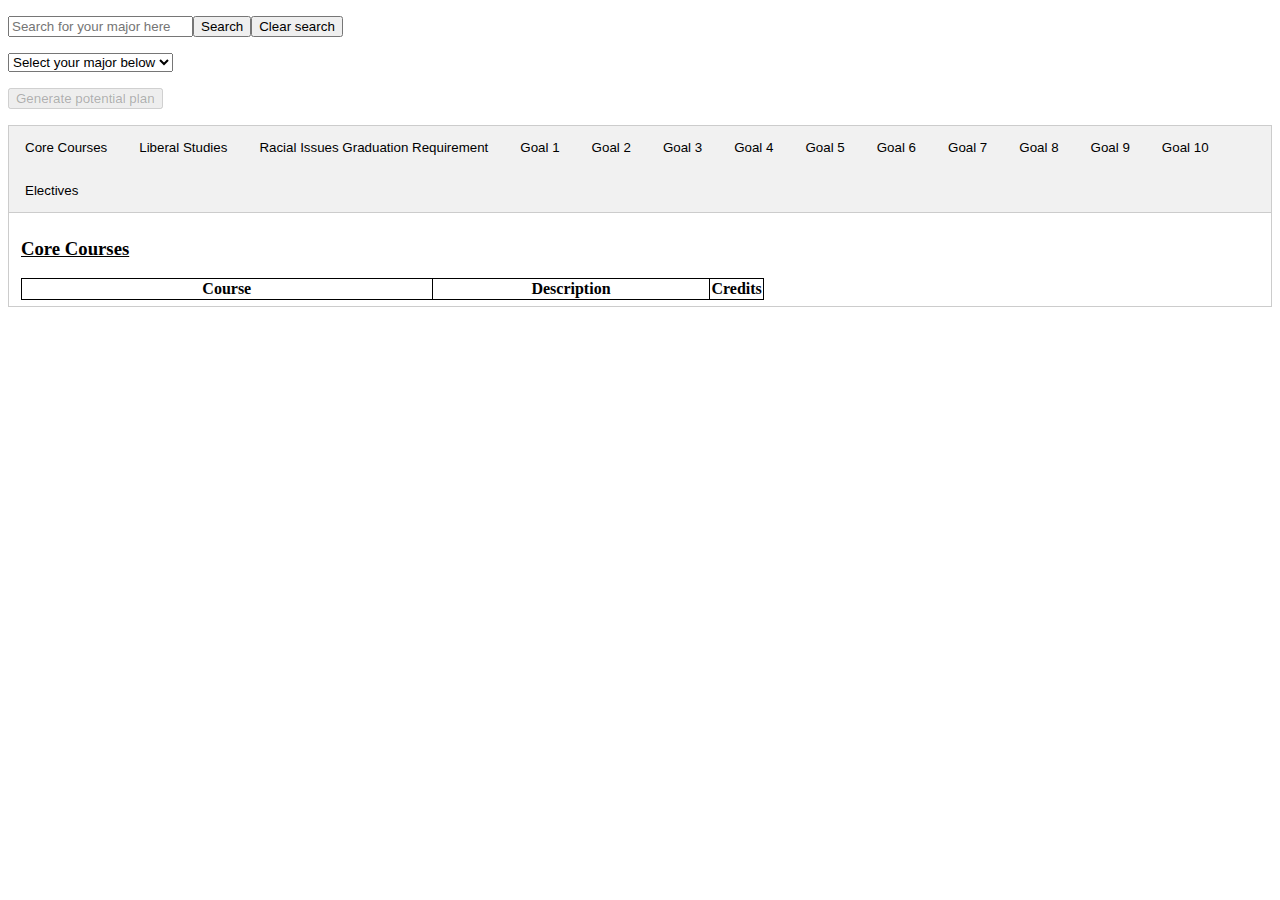
==== commit 5b84c129: "Here are all the current files and code." ====
--- a/Project code/index.html
+++ b/Project code/index.html
@@ -9,203 +9,42 @@
     <p><input type="text" id="course-search" placeholder="Search for your major here"><button type="submit" id="search-major">Search</button><button type="button" id="clear-search">Clear search</button> </p>
     <p><select id="course-dropdown">
         <option selected="selected">Select your major below</option>
-        <option id="accounting-bs">Accounting BS</option>
-        <option id="adult-basic-education-certificate">Adult Basic Education Certificate</option>
-        <option id="advanced-dental-therapy-msadt">Advanced Dental Therapy MSADT</option>
-        <option id="advertising-minor">Advertising Minor</option>
-        <option id="advocacy-and-leadership-track,-social-science-ba">Advocacy and Leadership Track, Social Science BA</option>
-        <option id="advocacy-and-political-leadership-mapl">Advocacy and Political Leadership MAPL</option>
-        <option id="aging-studies/gerontology-minor">Aging Studies/Gerontology Minor</option>
-        <option id="alcohol-and-drug-counseling-bs">Alcohol and Drug Counseling BS</option>
-        <option id="alcohol-and-drug-recovery-counseling-ms">Alcohol and Drug Recovery Counseling MS</option>
-        <option id="anthropology-minor">Anthropology Minor</option>
-        <option id="anthropology-track,-social-science-ba">Anthropology Track, Social Science BA</option>
-        <option id="applied-statistics-minor">Applied Statistics Minor</option>
-        <option id="biochemistry-bs">Biochemistry BS</option>
-        <option id="biology-ba">Biology BA</option>
-        <option id="biology-bs">Biology BS</option>
-        <option id="biology-minor">Biology Minor</option>
-        <option id="business-administration-bs">Business Administration BS</option>
-        <option id="business-administration-dba">Business Administration DBA</option>
-        <option id="business-administration-mba">Business Administration MBA</option>
-        <option id="business-administration-minor">Business Administration Minor</option>
-        <option id="business-analytics-gcert">Business Analytics GCERT</option>
-        <option id="business-analytics-minor">Business Analytics Minor</option>
-        <option id="chemistry-bs">Chemistry BS</option>
-        <option id="chemistry-minor">Chemistry Minor</option>
-        <option id="child-psychology-minor">Child Psychology Minor</option>
-        <option id="civic-engagement-minor">Civic Engagement Minor</option>
-        <option id="co-occurring-disorders-recovery-counseling-ms">Co-occurring Disorders Recovery Counseling MS</option>
-        <option id="community-and-applied-social-psychology-minor">Community and Applied Social Psychology Minor</option>
-        <option id="community-organizing-and-development-minor">Community Organizing and Development Minor</option>
-        <option id="computer-application-development-bas">Computer Application Development BAS</option>
-        <option id="computer-forensics-bas">Computer Forensics BAS</option>
-        <option id="computer-forensics-minor">Computer Forensics Minor</option>
-        <option id="computer-forensics-post-baccalaureate-ucert">Computer Forensics Post-baccalaureate UCERT</option>
-        <option id="computer-information-technology-bs">Computer Information Technology BS</option>
-        <option id="computer-science-bs">Computer Science BS</option>
-        <option id="computer-science-ms">Computer Science MS</option>
-        <option id="computer-science-psm">Computer Science PSM</option>
-        <option id="creative-writing-ba">Creative Writing BA</option>
-        <option id="creative-writing-minor">Creative Writing Minor</option>
-        <option id="criminal-justice-ba">Criminal Justice BA</option>
-        <option id="criminal-justice-minor">Criminal Justice Minor</option>
-        <option id="criminal-justice-ms">Criminal Justice MS</option>
-        <option id="cyber-operations-ms">Cyber Operations MS</option>
-        <option id="cybersecurity--post-baccalaureate-ucert">Cybersecurity  Post-baccalaureate UCERT</option>
-        <option id="cybersecurity-bs">Cybersecurity BS</option>
-        <option id="cybersecurity-minor">Cybersecurity Minor</option>
-        <option id="data-science-bs">Data Science BS</option>
-        <option id="database-administration-gcert">Database Administration GCERT</option>
-        <option id="dental-hygiene-bsdh">Dental hygiene BSDH</option>
-        <option id="design-of-user-experience-gcert">Design of User Experience GCERT</option>
-        <option id="design-of-user-experience-minor">Design of User Experience Minor</option>
-        <option id="digital-media-minor">Digital Media Minor</option>
-        <option id="disability-studies-minor">Disability Studies Minor</option>
-        <option id="early-childhood-studies-bas">Early Childhood Studies BAS</option>
-        <option id="economics-bs">Economics BS</option>
-        <option id="economics-minor">Economics Minor</option>
-        <option id="educational-psychology-minor">Educational Psychology Minor</option>
-        <option id="electronic-discovery-minor">Electronic Discovery Minor</option>
-        <option id="english-as-a-second-language-minor">English as a Second Language Minor</option>
-        <option id="english-ba">English BA</option>
-        <option id="english-for-teaching-bs">English for Teaching BS</option>
-        <option id="english-minor">English Minor</option>
-        <option id="entrepreneurship-and-innovation-bs">Entrepreneurship and Innovation BS</option>
-        <option id="entrepreneurship-and-innovation-minor">Entrepreneurship and Innovation Minor</option>
-        <option id="environmental-communication-minor">Environmental Communication Minor</option>
-        <option id="environmental-science-bs">Environmental Science BS</option>
-        <option id="ethnic-studies-ba">Ethnic Studies BA</option>
-        <option id="ethnic-studies-minor">Ethnic Studies Minor</option>
-        <option id="evidence-based-practices-in-corrections-certificate">Evidence-Based Practices in Corrections Certificate</option>
-        <option id="family-nurse-practitioner-dnp">Family Nurse Practitioner DNP</option>
-        <option id="family-studies-minor">Family Studies Minor</option>
-        <option id="finance-bs">Finance BS</option>
-        <option id="game-studies-minor">Game Studies Minor</option>
-        <option id="gender-studies-ba">Gender Studies BA</option>
-        <option id="gender-studies-minor">Gender Studies Minor</option>
-        <option id="generalist-track,-social-science-ba">Generalist Track, Social Science BA</option>
-        <option id="global-studies-track,-social-science-ba">Global Studies Track, Social Science BA</option>
-        <option id="global-supply-chain-management-gcert">Global Supply Chain Management GCERT</option>
-        <option id="health-system-studies-bs">Health System Studies BS</option>
-        <option id="history-ba">History BA</option>
-        <option id="history-minor">History Minor</option>
-        <option id="human-resource-management-bs">Human Resource Management BS</option>
-        <option id="human-resource-management-minor">Human Resource Management Minor</option>
-        <option id="human-services-bs">Human Services BS</option>
-        <option id="human-services-family-studies-bhs">Human Services Family Studies BHS</option>
-        <option id="human-services-leadership-and-administration-bhs">Human Services Leadership and Administration BHS</option>
-        <option id="humanities-minor">Humanities Minor</option>
-        <option id="individualized-studies-ba">Individualized Studies BA</option>
-        <option id="industrial-&-applied-mathematics-bs">Industrial & Applied Mathematics BS</option>
-        <option id="industrial-&-applied-mathematics-minor">Industrial & Applied Mathematics Minor</option>
-        <option id="industrial-and-organizational-psychology-minor">Industrial and Organizational Psychology Minor</option>
-        <option id="information-assurance-and-information-technology-security-gcert">Information Assurance and Information Technology Security GCERT</option>
-        <option id="information-assurance-bas">Information Assurance BAS</option>
-        <option id="international-business-bs">International Business BS</option>
-        <option id="international-business-minor">International Business Minor</option>
-        <option id="law-enforcement-bs-track-1">Law Enforcement BS Track 1</option>
-        <option id="law-enforcement-bs-track-2">Law Enforcement BS Track 2</option>
-        <option id="law-enforcement-bs:-major-for-licensed-peace-officers-track-3-">Law Enforcement BS: Major for Licensed Peace Officers Track 3 </option>
-        <option id="law-enforcement-licensing-certificate-ucert">Law Enforcement Licensing Certificate UCERT</option>
-        <option id="liberal-arts-ba">Liberal Arts BA</option>
-        <option id="liberal-studies-ma">Liberal Studies MA</option>
-        <option id="life-sciences-teaching-bs">Life Sciences Teaching BS</option>
-        <option id="management-bs">Management BS</option>
-        <option id="management-information-systems-bs">Management Information Systems BS</option>
-        <option id="management-information-systems-generalist-gcert">Management Information Systems Generalist GCERT</option>
-        <option id="management-information-systems-minor">Management Information Systems Minor</option>
-        <option id="marketing-bs">Marketing BS</option>
-        <option id="master-of-arts-and-master-of-science-in-individualized-studies">Master of Arts and Master of Science in Individualized Studies</option>
-        <option id="master-of-nonprofit-leadership-and-management-mnlm">Master of Nonprofit Leadership and Management MNLM</option>
-        <option id="master-of-public-administration-mpa">Master of Public Administration MPA</option>
-        <option id="master-of-public-and-nonprofit-administration-mpna">Master of Public and Nonprofit Administration MPNA</option>
-        <option id="master-of-science-in-management-information-systems-ms-in-mis">Master of Science in Management Information Systems MS in MIS</option>
-        <option id="mathematics-ba">Mathematics BA</option>
-        <option id="mathematics-gcert">Mathematics GCERT</option>
-        <option id="mathematics-teaching-bs">Mathematics Teaching BS</option>
-        <option id="media-literacy-minor">Media Literacy Minor</option>
-        <option id="media-studies">Media Studies</option>
-        <option id="mental-health-psychology-minor">Mental Health Psychology Minor</option>
-        <option id="nurse-anesthetist-dnp">Nurse Anesthetist DNP</option>
-        <option id="nurse-anesthetist-msn">Nurse Anesthetist MSN</option>
-        <option id="nursing-entry-level-msn">Nursing Entry Level MSN</option>
-        <option id="nursing-mane-bsn">Nursing MANE BSN</option>
-        <option id="nursing-rn-to-bsn">Nursing RN to BSN</option>
-        <option id="organizational-administration-bas">Organizational Administration BAS</option>
-        <option id="organizational-communication-minor">Organizational Communication Minor</option>
-        <option id="philosophy-ba">Philosophy BA</option>
-        <option id="philosophy-minor">Philosophy Minor</option>
-        <option id="physics-minor">Physics Minor</option>
-        <option id="political-science-minor">Political Science Minor</option>
-        <option id="political-science-track,-social-science-ba">Political Science Track, Social Science BA</option>
-        <option id="practical-ethics-minor">Practical Ethics Minor</option>
-        <option id="professional-communication-ba:-organizational-communication-track-">Professional Communication BA: Organizational Communication Track </option>
-        <option id="professional-communication-ba:-public-relations-track-">Professional Communication BA: Public Relations Track </option>
-        <option id="project-management-gcert">Project Management GCERT</option>
-        <option id="project-management-minor">Project Management Minor</option>
-        <option id="psychology-ba">Psychology BA</option>
-        <option id="psychology-ma">Psychology MA</option>
-        <option id="psychology-minor">Psychology Minor</option>
-        <option id="public-relations-minor">Public Relations Minor</option>
-        <option id="religious-studies-minor">Religious Studies Minor</option>
-        <option id="research-and-information-studies-minor">Research and Information Studies Minor</option>
-        <option id="risk-management-and-insurance-minor">Risk Management and Insurance Minor</option>
-        <option id="screenwriting-ba">Screenwriting BA</option>
-        <option id="screenwriting-minor">Screenwriting Minor</option>
-        <option id="social-science-ba">Social Science BA</option>
-        <option id="social-studies-for-teaching-bs">Social Studies for Teaching BS</option>
-        <option id="social-work">Social Work</option>
-        <option id="sociology-minor">Sociology Minor</option>
-        <option id="sociology-track,-social-science-ba">Sociology Track, Social Science BA</option>
-        <option id="studio-arts-ba">Studio Arts BA</option>
-        <option id="studio-arts-minor">Studio Arts Minor</option>
-        <option id="substance-use-disorders-post-baccalaureate-ucert">Substance Use Disorders Post-baccalaureate UCERT</option>
-        <option id="supply-chain-and-operations-management-bs">Supply Chain and Operations Management BS</option>
-        <option id="supply-chain-and-operations-management-minor">Supply Chain and Operations Management Minor</option>
-        <option id="systems-analysis-gcert">Systems Analysis GCERT</option>
-        <option id="technical-communication-and-professional-writing-ba">Technical Communication and Professional Writing BA</option>
-        <option id="technical-communication-minor">Technical Communication Minor</option>
-        <option id="technical-communication-ms">Technical Communication MS</option>
-        <option id="theater-ba">Theater BA</option>
-        <option id="theater-minor">Theater Minor</option>
-        <option id="transportation-management-concentration-(indiv-ba)">Transportation Management Concentration (Indiv BA)</option>
-        <option id="urban-early-childhood-education-bs-for-birth-grade-3-licensure-">Urban Early Childhood Education BS for Birth-Grade 3 Licensure </option>
-        <option id="urban-education-ms:-curriculum,-pedagogy-and-schooling-concentration">Urban Education MS: Curriculum, Pedagogy and Schooling concentration</option>
-        <option id="urban-education-ms:-english-as-a-second-language-concentration">Urban Education MS: English as a Second Language Concentration</option>
-        <option id="urban-education-ms:-secondary-education-teacher-preparation-concentration-for-english-teaching">Urban Education MS: Secondary Education Teacher Preparation Concentration for English Teaching</option>
-        <option id="urban-education-ms:-secondary-education-teacher-preparation-concentration-for-mathematics-teaching">Urban Education MS: Secondary Education Teacher Preparation Concentration for Mathematics Teaching</option>
-        <option id="urban-education-ms:-secondary-education-teacher-preparation-concentration-for-social-studies-teaching">Urban Education MS: Secondary Education Teacher Preparation Concentration for Social Studies Teaching</option>
-        <option id="urban-education-ms:-secondary-education-teacher-preparation-for-life-sciences-teaching-concentration">Urban Education MS: Secondary Education Teacher Preparation for Life Sciences Teaching Concentration</option>
-        <option id="urban-education-ms:-special-education-concentration">Urban Education MS: Special Education concentration</option>
-        <option id="urban-elementary-education-bs-for-k-grade-6-licensure">Urban Elementary Education BS for K-Grade 6 Licensure</option>
-        <option id="urban-secondary-education-licensure">Urban Secondary Education Licensure</option>
-        <option id="violence-prevention-and-intervention-minor">Violence Prevention and Intervention Minor</option>
     </select></p>
+    <p><button id="planner-redirect">Generate potential plan</button></p>
     <div class="tab">
-        <button id="core-courses-tab" class="tablinks" onclick="openTab('core-courses')">Core Courses</button>
-        <button id="liberal-studies-tab" class="tablinks" onclick="openTab('liberal-studies')">Liberal Studies</button>
-        <button id="rigr-tab" class="tablinks" onclick="openTab('rigr')">Racial Issues Graduation Requirement</button>
-        <button id="goal-1-tab" class="tablinks" onclick="openTab('goal-1')">Goal 1</button>
-        <button id="goal-2-tab" class="tablinks" onclick="openTab('goal-2')">Goal 2</button>
-        <button id="goal-3-tab" class="tablinks" onclick="openTab('goal-3')">Goal 3</button>
-        <button id="goal-4-tab" class="tablinks" onclick="openTab('goal-4')">Goal 4</button>
-        <button id="goal-5-tab" class="tablinks" onclick="openTab('goal-5')">Goal 5</button>
-        <button id="goal-6-tab" class="tablinks" onclick="openTab('goal-6')">Goal 6</button>
-        <button id="goal-7-tab" class="tablinks" onclick="openTab('goal-7')">Goal 7</button>
-        <button id="goal-8-tab" class="tablinks" onclick="openTab('goal-8')">Goal 8</button>
-        <button id="goal-9-tab" class="tablinks" onclick="openTab('goal-9')">Goal 9</button>
-        <button id="goal-10-tab" class="tablinks" onclick="openTab('goal-10')">Goal 10</button>
-        <button id="electives-tab" class="tablinks" onclick="openTab('electives')">Electives</button>
+        <button class="tablinks" onclick="openTab(event, 'core-courses')">Core Courses</button>
+        <button class="tablinks" onclick="openTab(event, 'liberal-studies')">Liberal Studies</button>
+        <button class="tablinks" onclick="openTab(event, 'rigr')">Racial Issues Graduation Requirement</button>
+        <button class="tablinks" onclick="openTab(event, 'goal-1')">Goal 1</button>
+        <button class="tablinks" onclick="openTab(event, 'goal-2')">Goal 2</button>
+        <button class="tablinks" onclick="openTab(event, 'goal-3')">Goal 3</button>
+        <button class="tablinks" onclick="openTab(event, 'goal-4')">Goal 4</button>
+        <button class="tablinks" onclick="openTab(event, 'goal-5')">Goal 5</button>
+        <button class="tablinks" onclick="openTab(event, 'goal-6')">Goal 6</button>
+        <button class="tablinks" onclick="openTab(event, 'goal-7')">Goal 7</button>
+        <button class="tablinks" onclick="openTab(event, 'goal-8')">Goal 8</button>
+        <button class="tablinks" onclick="openTab(event, 'goal-9')">Goal 9</button>
+        <button class="tablinks" onclick="openTab(event, 'goal-10')">Goal 10</button>
+        <button class="tablinks" onclick="openTab(event, 'electives')">Electives</button>
     </div>
     <div id="core-courses" class="tabcontent">
         <h3><u>Core Courses</u></h3>
         <table id="core-courses-table">
+            <tr>
+                <th>Course</th>
+                <th>Description</th>
+                <th>Credits</th>
+            </tr>
         </table>
     </div>
     <div id="liberal-studies" class="tabcontent">
         <h3><u>Liberal Studies</u></h3>
         <table id="liberal-studies-table">
+            <tr>
+                <th>Course</th>
+                <th>Description</th>
+                <th>Credits</th>
+            </tr>
         </table>
     </div>
     <div id="rigr" class="tabcontent">
@@ -215,29 +54,11 @@
             degree from the university.  Upon review, an approved prior learning, independent study, theory seminar or
             transfer course from other accredited institutions may also be used to meet this graduation requirement.</p>
         <table id="rigr-table">
-            <tr><td>BIOL-107</td><td>Biology, Race, and Racism</td><td>4</td></tr>
-            <tr><td>CJS-360</td><td>Diversity in Criminal Justice</td><td>4</td></tr>
-            <tr><td>COMM-372</td><td>Health Communication</td><td>4</td></tr>
-            <tr><td>EDU-430</td><td>Historical and Cultural Foundations of Urban Education</td><td>3</td></tr>
-            <tr><td>ETHS-100</td><td>Introduction to Ethnic Studies</td><td>4</td></tr>
-            <tr><td>ETHS-200</td><td>Theories of Race, Ethnicity and Culture</td><td>4</td></tr>
-            <tr><td>ETHS-302</td><td>Immigrant Communities and the Trajectories of Othering</td><td>4</td></tr>
-            <tr><td>ETHS-304</td><td>Environmental Justice and Public Policy</td><td>4</td></tr>
-            <tr><td>ETHS-318</td><td>Trauma and Traumascapes: Identity, Legacy, and Memory</td><td>4</td></tr>
-            <tr><td>ETHS-370</td><td>Black Thought</td><td>4</td></tr>
-            <tr><td>HRM-335</td><td>Understanding and Addressing Race in the Workplace</td><td>4</td></tr>
-            <tr><td>HSCD-303</td><td>Racial and Cultural Considerations for Alcohol and Drug Counseling</td><td>4</td></tr>
-            <tr><td>HSCD-304</td><td>Substance Use and Native Americans</td><td>4</td></tr>
-            <tr><td>HSER-395</td><td>Intersection of Race and Diversity in Human Services</td><td>4</td></tr>
-            <tr><td>LING-326</td><td>Language and Culture</td><td>4</td></tr>
-            <tr><td>LIT-315</td><td>Gender and Race in Literature and Film</td><td>4</td></tr>
-            <tr><td>LIT-362</td><td>Black Women Writers</td><td>4</td></tr>
-            <tr><td>MGMT-360</td><td>Managing a Diverse Workforce</td><td>4</td></tr>
-            <tr><td>PHIL-366</td><td>Race and Racism: Philosophical Problems</td><td>4</td></tr>
-            <tr><td>PSYC-212</td><td>Introduction to Diversity and Ethics in Psychology</td><td>3</td></tr>
-            <tr><td>PSYC-356</td><td>Early Childhood Development within a Social/Cultural and Historical Context</td><td>3</td></tr>
-            <tr><td>SOWK-341</td><td>Comparative Racial/Ethnic Analysis I</td><td>4</td></tr>
-            <tr><td>SOWK-542</td><td>Comparative Racial/Ethnic Analysis II</td><td>4</td></tr>
+            <tr>
+                <th>Course</th>
+                <th>Description</th>
+                <th>Credits</th>
+            </tr>
         </table>
     </div>
     <div id="goal-1" class="tabcontent">
@@ -248,57 +69,29 @@
             writing-intensive courses and writing across the curriculum. Speaking and listening skills need
             reinforcement through multiple opportunities for interpersonal communication, public speaking,
             and discussion.</p>
-        <table id="goal-1-table">
-            <tr><td>COMM-103</td><td>Public Speaking</td><td>3</td></tr>
-            <tr><td>COMM-103</td><td>Public Speaking</td><td>3</td></tr>
-            <tr><td>COMM-103</td><td>Public Speaking</td><td>3</td></tr>
-            <tr><td>COMM-231</td><td>Introduction to Interpersonal Communication</td><td>3</td></tr>
-            <tr><td>COMM-231</td><td>Introduction to Interpersonal Communication</td><td>3</td></tr>
-            <tr><td>COMM-231</td><td>Introduction to Interpersonal Communication</td><td>3</td></tr>
-            <tr><td>COMM-320</td><td>Individual Rights and Public Discourse</td><td>4</td></tr>
-            <tr><td>COMM-351</td><td>Communication in Work Groups</td><td>4</td></tr>
-            <tr><td>COMM-352</td><td>Organizational Communication</td><td>4</td></tr>
-            <tr><td>COMM-352</td><td>Organizational Communication</td><td>4</td></tr>
-            <tr><td>COMM-372</td><td>Health Communication</td><td>4</td></tr>
-            <tr><td>COMM-372</td><td>Health Communication</td><td>4</td></tr>
-            <tr><td>COMM-372</td><td>Health Communication</td><td>4</td></tr>
-            <tr><td>COMM-372</td><td>Health Communication</td><td>4</td></tr>
-            <tr><td>COMM-372</td><td>Health Communication</td><td>4</td></tr>
-            <tr><td>COMM-381</td><td>Public Relations Principles</td><td>4</td></tr>
-            <tr><td>LING-111</td><td>Vocabulary Study</td><td>3</td></tr>
-            <tr><td>MDST-363</td><td>Children, Adolescents and the Media</td><td>4</td></tr>
-            <tr><td>RDNG-112</td><td>The Educated Reader: Analytical Reading</td><td>4</td></tr>
-            <tr><td>THEA-331</td><td>Voice: Speaking from Experience</td><td>4</td></tr>
-            <tr><td>THEA-345</td><td>Acting III</td><td>4</td></tr>
-            <tr><td>WRIT-121</td><td>Writing I Intensive: Learning Community</td><td>5</td></tr>
-            <tr><td>WRIT-121</td><td>Writing I Intensive</td><td>5</td></tr>
-            <tr><td>WRIT-121</td><td>Writing I Intensive</td><td>5</td></tr>
-            <tr><td>WRIT-131</td><td>Writing I</td><td>3</td></tr>
-            <tr><td>WRIT-131</td><td>Writing I</td><td>3</td></tr>
-            <tr><td>WRIT-131</td><td>Writing I</td><td>3</td></tr>
-            <tr><td>WRIT-131</td><td>Writing I</td><td>3</td></tr>
-            <tr><td>WRIT-131</td><td>Writing I</td><td>3</td></tr>
-            <tr><td>WRIT-131</td><td>Writing I</td><td>3</td></tr>
-            <tr><td>WRIT-131</td><td>Writing I</td><td>3</td></tr>
-            <tr><td>WRIT-231</td><td>Writing II</td><td>3</td></tr>
-            <tr><td>WRIT-231</td><td>Writing II</td><td>3</td></tr>
-            <tr><td>WRIT-231</td><td>Writing II</td><td>3</td></tr>
-            <tr><td>WRIT-231</td><td>Writing II</td><td>3</td></tr>
-            <tr><td>WRIT-231</td><td>Writing II</td><td>3</td></tr>
-            <tr><td>WRIT-231</td><td>Writing II</td><td>3</td></tr>
-            <tr><td>WRIT-231</td><td>Writing II</td><td>3</td></tr>
-            <tr><td>WRIT-231</td><td>Writing II</td><td>3</td></tr>
-            <tr><td>WRIT-231</td><td>Writing II</td><td>3</td></tr>
-            <tr><td>WRIT-231</td><td>Writing II</td><td>3</td></tr>
-            <tr><td>WRIT-261</td><td>Business Writing</td><td>3</td></tr>
-            <tr><td>WRIT-261</td><td>Business Writing</td><td>3</td></tr>
-            <tr><td>WRIT-271</td><td>Technical Writing</td><td>3</td></tr>
-            <tr><td>WRIT-331</td><td>Writing in Your Major: Focus on Nursing</td><td>4</td></tr>
-            <tr><td>WRIT-331</td><td>Writing in Your Major: Focus on Nursing</td><td>4</td></tr>
-            <tr><td>WRIT-331</td><td>Writing in Your Major: Focus on Nursing</td><td>4</td></tr>
-            <tr><td>WRIT-331</td><td>Writing in Your Major: Focus on Nursing</td><td>4</td></tr>
-            <tr><td>WRIT-331</td><td>Writing in Your Major: All Majors</td><td>4</td></tr>
-            <tr><td>WRIT-331</td><td>Writing in Your Major</td><td>4</td></tr>
+        <p>One course from here</p>
+        <table id="goal-1-1-table">
+            <tr>
+                <th>Course</th>
+                <th>Description</th>
+                <th>Credits</th>
+            </tr>
+        </table>
+        <p>One course from here</p>
+        <table id="goal-1-2-table">
+            <tr>
+                <th>Course</th>
+                <th>Description</th>
+                <th>Credits</th>
+            </tr>
+        </table>
+        <p>Three or more credits from here</p>
+        <table id="goal-1-3-table">
+            <tr>
+                <th>Course</th>
+                <th>Description</th>
+                <th>Credits</th>
+            </tr>
         </table>
     </div>
     <div id="goal-2" class="tabcontent">
@@ -308,8 +101,6 @@
             students' awareness of their own thinking and problem-solving procedures. To integrate new skills into
             their customary ways of thinking, students must be actively engaged in practicing thinking skills and
             applying them to open-ended problems.</p>
-        <table id="goal-2-table">
-        </table>
     </div>
     <div id="goal-3" class="tabcontent">
         <h3><u>Goal 3: Natural Sciences</u></h3>
@@ -321,50 +112,21 @@
             scientists, students learn to appreciate the importance of science in their lives and to understand the
             value of a scientific perspective. Students should be encouraged to study both the biological and physical
             sciences.</p>
+        <p>Seven or more credits including a laboratory</p>
         <table id="goal-3-table">
-            <tr><td>BIOL-105</td><td>Human Biology</td><td>4</td></tr>
-            <tr><td>BIOL-107</td><td>Biology, Race, and Racism</td><td>4</td></tr>
-            <tr><td>BIOL-111</td><td>General Biology I</td><td>4</td></tr>
-            <tr><td>BIOL-111</td><td>General Biology I</td><td>4</td></tr>
-            <tr><td>BIOL-112</td><td>General Biology II</td><td>4</td></tr>
-            <tr><td>BIOL-112</td><td>General Biology II</td><td>4</td></tr>
-            <tr><td>BIOL-221</td><td>Human Anatomy and Physiology I</td><td>4</td></tr>
-            <tr><td>BIOL-221L</td><td>Human Anatomy and Physiology I Lab</td><td>0</td></tr>
-            <tr><td>BIOL-222</td><td>Human Anatomy and Physiology II</td><td>4</td></tr>
-            <tr><td>BIOL-222L</td><td>Human Anatomy and Physiology II Lab</td><td>0</td></tr>
-            <tr><td>BIOL-222L</td><td>Human Anatomy and Physiology II Lab</td><td>0</td></tr>
-            <tr><td>BIOL-225</td><td>Basic Microbiology</td><td>4</td></tr>
-            <tr><td>BIOL-225L</td><td>Basic Microbiology Lab</td><td>0</td></tr>
-            <tr><td>BIOL-225L</td><td>Basic Microbiology Lab</td><td>0</td></tr>
-            <tr><td>CHEM-105</td><td>Survey of General, Organic, and Biochemistry</td><td>4</td></tr>
-            <tr><td>CHEM-105L</td><td>Survey of General, Organic, and Biochemistry</td><td>0</td></tr>
-            <tr><td>CHEM-105L</td><td>Survey of General, Organic, and Biochemistry</td><td>0</td></tr>
-            <tr><td>CHEM-107</td><td>Chemistry, Society and the Environment</td><td>4</td></tr>
-            <tr><td>CHEM-111</td><td>General Chemistry I</td><td>4</td></tr>
-            <tr><td>CHEM-111</td><td>General Chemistry I</td><td>4</td></tr>
-            <tr><td>CHEM-112</td><td>General Chemistry II</td><td>4</td></tr>
-            <tr><td>CHEM-112</td><td>General Chemistry II</td><td>4</td></tr>
-            <tr><td>CHEM-332</td><td>Organic Chemistry II</td><td>4</td></tr>
-            <tr><td>CHEM-332L</td><td>Organic Chemistry II Lab</td><td>1</td></tr>
-            <tr><td>CHEM-332L</td><td>Organic Chemistry II Lab</td><td>1</td></tr>
-            <tr><td>GEOL-118</td><td>Environmental Geology</td><td>4</td></tr>
-            <tr><td>LAWE-367</td><td>Exploring Forensic Science</td><td>4</td></tr>
-            <tr><td>NSCI-201</td><td>Minnesota Ecology and Conservation Biology</td><td>4</td></tr>
-            <tr><td>NSCI-201</td><td>Minnesota Ecology and Conservation Biology</td><td>4</td></tr>
-            <tr><td>NSCI-204</td><td>Environmental Science</td><td>4</td></tr>
-            <tr><td>PHYS-101</td><td>Introduction to Astronomy</td><td>4</td></tr>
-            <tr><td>PHYS-105</td><td>Air, Weather and Climate</td><td>4</td></tr>
-            <tr><td>PHYS-110</td><td>Introduction to Physics</td><td>4</td></tr>
-            <tr><td>PHYS-211</td><td>Calculus Based Physics I</td><td>5</td></tr>
-            <tr><td>PHYS-211</td><td>Calculus Based Physics I</td><td>5</td></tr>
-            <tr><td>PSYC-309</td><td>Cognitive Psychology</td><td>4</td></tr>
-            <tr><td>PSYC-309</td><td>Cognitive Psychology</td><td>4</td></tr>
-            <tr><td>PSYC-309</td><td>Cognitive Psychology</td><td>4</td></tr>
-            <tr><td>PSYC-312</td><td>Research Methods</td><td>5</td></tr>
-            <tr><td>PSYC-312</td><td>Research Methods</td><td>5</td></tr>
-            <tr><td>PSYC-312</td><td>Research Methods</td><td>5</td></tr>
-            <tr><td>PSYC-312</td><td>Research Methods</td><td>5</td></tr>
-            <tr><td>PSYC-345</td><td>Biopsychology</td><td>5</td></tr>
+            <tr>
+                <th>Course</th>
+                <th>Description</th>
+                <th>Credits</th>
+            </tr>
+        </table>
+        <p>Labs match by course + L. BIOL-221 & BIOL-221L are a course and lab combination</p>
+        <table id="goal-3-lab-table">
+            <tr>
+                <th>Course</th>
+                <th>Description</th>
+                <th>Credits</th>
+            </tr>
         </table>
     </div>
     <div id="goal-4" class="tabcontent">
@@ -374,44 +136,14 @@
             reasoning. Students will learn to apply mathematics, logic, and/or statistics to help them make decisions
             in their lives and careers. Minnesota's public higher education systems have agreed that developmental
             mathematics includes the first three years of a high school mathematics sequence through intermediate algebra.</p>
+        <p>Three or more credits</p>
+        <p>This requirement is waived for students placing above the college algebra level on university's higher level math assessment</p>
         <table id="goal-4-table">
-            <tr><td>MATH-110</td><td>Math for Liberal Arts</td><td>4</td></tr>
-            <tr><td>MATH-110</td><td>Math for Liberal Arts</td><td>4</td></tr>
-            <tr><td>MATH-110</td><td>Math for Liberal Arts</td><td>4</td></tr>
-            <tr><td>MATH-115</td><td>College Algebra</td><td>4</td></tr>
-            <tr><td>MATH-115</td><td>College Algebra: Learning Community: TEAM: Technology</td><td>4</td></tr>
-            <tr><td>MATH-115</td><td>College Algebra</td><td>4</td></tr>
-            <tr><td>MATH-115</td><td>College Algebra</td><td>4</td></tr>
-            <tr><td>MATH-115</td><td>College Algebra</td><td>4</td></tr>
-            <tr><td>MATH-115</td><td>College Algebra</td><td>4</td></tr>
-            <tr><td>MATH-115</td><td>College Algebra</td><td>4</td></tr>
-            <tr><td>MATH-120</td><td>Precalculus</td><td>4</td></tr>
-            <tr><td>MATH-120</td><td>Precalculus</td><td>4</td></tr>
-            <tr><td>MATH-210</td><td>Calculus I</td><td>4</td></tr>
-            <tr><td>MATH-210</td><td>Calculus I</td><td>4</td></tr>
-            <tr><td>MATH-211</td><td>Calculus II</td><td>4</td></tr>
-            <tr><td>MATH-215</td><td>Discrete Mathematics</td><td>4</td></tr>
-            <tr><td>MATH-215</td><td>Discrete Mathematics</td><td>4</td></tr>
-            <tr><td>MATH-215</td><td>Discrete Mathematics</td><td>4</td></tr>
-            <tr><td>MATH-215</td><td>Discrete Mathematics</td><td>4</td></tr>
-            <tr><td>MATH-215</td><td>Discrete Mathematics</td><td>4</td></tr>
-            <tr><td>MATH-215</td><td>Discrete Mathematics</td><td>4</td></tr>
-            <tr><td>MATH-215</td><td>Discrete Mathematics</td><td>4</td></tr>
-            <tr><td>MATH-310</td><td>Calculus III: Multivariable Calculus</td><td>4</td></tr>
-            <tr><td>MATH-315</td><td>Linear Algebra and Applications</td><td>4</td></tr>
-            <tr><td>STAT-201</td><td>Statistics I</td><td>4</td></tr>
-            <tr><td>STAT-201</td><td>Statistics I</td><td>4</td></tr>
-            <tr><td>STAT-201</td><td>Statistics I</td><td>4</td></tr>
-            <tr><td>STAT-201</td><td>Statistics I</td><td>4</td></tr>
-            <tr><td>STAT-201</td><td>Statistics I</td><td>4</td></tr>
-            <tr><td>STAT-201</td><td>Statistics I</td><td>4</td></tr>
-            <tr><td>STAT-201</td><td>Statistics I</td><td>4</td></tr>
-            <tr><td>STAT-201</td><td>Statistics I</td><td>4</td></tr>
-            <tr><td>STAT-201</td><td>Statistics I</td><td>4</td></tr>
-            <tr><td>STAT-201</td><td>Statistics I</td><td>4</td></tr>
-            <tr><td>STAT-201</td><td>Statistics I</td><td>4</td></tr>
-            <tr><td>STAT-201</td><td>Statistics I</td><td>4</td></tr>
-            <tr><td>STAT-311</td><td>Regression Analysis</td><td>4</td></tr>
+            <tr>
+                <th>Course</th>
+                <th>Description</th>
+                <th>Credits</th>
+            </tr>
         </table>
     </div>
     <div id="goal-5" class="tabcontent">
@@ -420,160 +152,13 @@
             and explain the behaviors and interactions among individuals, groups, institutions, events, and ideas.
             Such knowledge will better equip students to understand themselves and the roles they play in addressing
             the issues facing humanity.</p>
+        <p>Six or more credits from two or more disciplines</p>
         <table id="goal-5-table">
-            <tr><td>ANTH-101</td><td>Human Origins</td><td>3</td></tr>
-            <tr><td>ANTH-101</td><td>Human Origins</td><td>3</td></tr>
-            <tr><td>ANTH-101</td><td>Human Origins</td><td>3</td></tr>
-            <tr><td>ANTH-101</td><td>Human Origins</td><td>3</td></tr>
-            <tr><td>ANTH-101</td><td>Human Origins</td><td>3</td></tr>
-            <tr><td>ANTH-301</td><td>Approaches to Cultural Anthropology</td><td>4</td></tr>
-            <tr><td>ANTH-302</td><td>Gender and Culture</td><td>4</td></tr>
-            <tr><td>ANTH-302</td><td>Gender and Culture</td><td>4</td></tr>
-            <tr><td>ANTH-304</td><td>Anthropology of Religion</td><td>4</td></tr>
-            <tr><td>ANTH-308</td><td>Archaeology: Explaining the Past</td><td>4</td></tr>
-            <tr><td>ANTH-329</td><td>Race and Ethnicity: Sociological and Anthropological Perspectives</td><td>4</td></tr>
-            <tr><td>CJS-101</td><td>Introduction to Criminal Justice</td><td>3</td></tr>
-            <tr><td>CJS-101</td><td>Introduction to Criminal Justice</td><td>3</td></tr>
-            <tr><td>CJS-350</td><td>Citizenship: Community Involvement</td><td>4</td></tr>
-            <tr><td>CJS-350</td><td>Citizenship: Community Involvement</td><td>4</td></tr>
-            <tr><td>CJS-360</td><td>Diversity in Criminal Justice</td><td>4</td></tr>
-            <tr><td>CJS-360</td><td>Diversity in Criminal Justice</td><td>4</td></tr>
-            <tr><td>CJS-360</td><td>Diversity in Criminal Justice</td><td>4</td></tr>
-            <tr><td>CJS-360</td><td>Diversity in Criminal Justice</td><td>4</td></tr>
-            <tr><td>CJS-360</td><td>Diversity in Criminal Justice</td><td>4</td></tr>
-            <tr><td>ECON-201</td><td>Macroeconomics</td><td>3</td></tr>
-            <tr><td>ECON-201</td><td>Macroeconomics</td><td>3</td></tr>
-            <tr><td>ECON-201</td><td>Macroeconomics</td><td>3</td></tr>
-            <tr><td>ECON-201</td><td>Macroeconomics</td><td>3</td></tr>
-            <tr><td>ECON-201</td><td>Macroeconomics</td><td>3</td></tr>
-            <tr><td>ECON-202</td><td>Microeconomics</td><td>3</td></tr>
-            <tr><td>ECON-202</td><td>Microeconomics</td><td>3</td></tr>
-            <tr><td>ECON-202</td><td>Microeconomics</td><td>3</td></tr>
-            <tr><td>ECON-202</td><td>Microeconomics</td><td>3</td></tr>
-            <tr><td>ECON-311</td><td>Economics of the Environment</td><td>4</td></tr>
-            <tr><td>ECON-315</td><td>Economics of Diversity</td><td>4</td></tr>
-            <tr><td>ECON-351</td><td>Intermediate Macroeconomics</td><td>4</td></tr>
-            <tr><td>ETHS-304</td><td>Environmental Justice and Public Policy</td><td>4</td></tr>
-            <tr><td>ETHS-304</td><td>Environmental Justice and Public Policy</td><td>4</td></tr>
-            <tr><td>ETHS-304</td><td>Environmental Justice and Public Policy</td><td>4</td></tr>
-            <tr><td>ETHS-304</td><td>Environmental Justice and Public Policy</td><td>4</td></tr>
-            <tr><td>ETHS-304</td><td>Environmental Justice and Public Policy</td><td>4</td></tr>
-            <tr><td>ETHS-304</td><td>Environmental Justice and Public Policy</td><td>4</td></tr>
-            <tr><td>ETHS-305</td><td>Major Issues in U.S. Race Relations</td><td>4</td></tr>
-            <tr><td>ETHS-306</td><td>Politics of Mixed Racial Identity</td><td>4</td></tr>
-            <tr><td>ETHS-309</td><td>Race and Public Policy</td><td>4</td></tr>
-            <tr><td>ETHS-318</td><td>Trauma and Traumascapes: Identity, Legacy, and Memory</td><td>4</td></tr>
-            <tr><td>ETHS-324</td><td>Race, Identity, and the Internet</td><td>4</td></tr>
-            <tr><td>GEOG-201</td><td>Introduction to Geography</td><td>3</td></tr>
-            <tr><td>GEOG-201</td><td>Introduction to Geography</td><td>3</td></tr>
-            <tr><td>GNDR-201</td><td>Introduction to Gender and Women's Studies</td><td>4</td></tr>
-            <tr><td>GNDR-367</td><td>Transgender Identities</td><td>4</td></tr>
-            <tr><td>GNDR-375</td><td>Intersectionality</td><td>4</td></tr>
-            <tr><td>HIST-101</td><td>The American Past: To 1865</td><td>3</td></tr>
-            <tr><td>HIST-101</td><td>The American Past: To 1865</td><td>3</td></tr>
-            <tr><td>HIST-103</td><td>World History I: Patterns of Civilization to 1500</td><td>3</td></tr>
-            <tr><td>HIST-103</td><td>World History I: Patterns of Civilization to 1500</td><td>3</td></tr>
-            <tr><td>HIST-301</td><td>Historical Interpretation</td><td>4</td></tr>
-            <tr><td>HIST-305</td><td>U.S. Economic Life: Technology</td><td>4</td></tr>
-            <tr><td>HIST-309</td><td>Women and Public Activism</td><td>4</td></tr>
-            <tr><td>HIST-312</td><td>Beginnings of American Society: Colonial and Revolutionary History</td><td>4</td></tr>
-            <tr><td>HIST-315</td><td>The Civil Rights Movement in the 1960s</td><td>4</td></tr>
-            <tr><td>HIST-336</td><td>From Roosevelt to Reagan: American History, 1932-1980</td><td>4</td></tr>
-            <tr><td>HIST-336</td><td>From Roosevelt to Reagan: American History, 1932-1980</td><td>4</td></tr>
-            <tr><td>HIST-348</td><td>U.S. Legal History: A Survey</td><td>4</td></tr>
-            <tr><td>HIST-363</td><td>World Environmental History</td><td>4</td></tr>
-            <tr><td>HIST-383</td><td>Latin America History II: 1910 to Present</td><td>4</td></tr>
-            <tr><td>HIST-391</td><td>The Crusades: Origins and Global Perspectives</td><td>4</td></tr>
-            <tr><td>HIST-394</td><td>Comparative Women's History</td><td>4</td></tr>
-            <tr><td>HSFS-338</td><td>Family: Racial, Gender and Class Dimensions</td><td>4</td></tr>
-            <tr><td>HSFS-339</td><td>Issues and Actions in Family Policy</td><td>4</td></tr>
-            <tr><td>HSFS-341</td><td>Work and Family</td><td>4</td></tr>
-            <tr><td>HSFS-343</td><td>The Family: A Social/Psychological Exploration</td><td>4</td></tr>
-            <tr><td>HSG-374</td><td>Aging in America: A Personal Challenge</td><td>4</td></tr>
-            <tr><td>HSVP-301</td><td>Violence: Individual, Community and Global Responses</td><td>4</td></tr>
-            <tr><td>LING-316</td><td>The Nature of Language</td><td>4</td></tr>
-            <tr><td>LING-326</td><td>Language and Culture</td><td>4</td></tr>
-            <tr><td>POL-101</td><td>Introduction to American Government and Politics</td><td>4</td></tr>
-            <tr><td>POL-101</td><td>Introduction to American Government and Politics</td><td>4</td></tr>
-            <tr><td>POL-301</td><td>Citizenship in a Global Context</td><td>4</td></tr>
-            <tr><td>POL-303</td><td>Ethnic Conflict in Global Perspective</td><td>4</td></tr>
-            <tr><td>POL-304</td><td>Social Movements in Global Perspective</td><td>4</td></tr>
-            <tr><td>POL-305</td><td>Elections and Political Parties</td><td>4</td></tr>
-            <tr><td>POL-321</td><td>Approaches to World Politics</td><td>4</td></tr>
-            <tr><td>POL-331</td><td>Law and the Legal Process</td><td>4</td></tr>
-            <tr><td>POL-381</td><td>Community Leadership: Principles and Approaches</td><td>4</td></tr>
-            <tr><td>PSYC-100</td><td>General Psychology</td><td>4</td></tr>
-            <tr><td>PSYC-100</td><td>General Psychology</td><td>4</td></tr>
-            <tr><td>PSYC-100</td><td>General Psychology</td><td>4</td></tr>
-            <tr><td>PSYC-100</td><td>General Psychology</td><td>4</td></tr>
-            <tr><td>PSYC-100</td><td>General Psychology</td><td>4</td></tr>
-            <tr><td>PSYC-100</td><td>General Psychology</td><td>4</td></tr>
-            <tr><td>PSYC-212</td><td>Introduction to Diversity and Ethics in Psychology</td><td>3</td></tr>
-            <tr><td>PSYC-212</td><td>Introduction to Diversity and Ethics in Psychology</td><td>3</td></tr>
-            <tr><td>PSYC-212</td><td>Introduction to Diversity and Ethics in Psychology</td><td>3</td></tr>
-            <tr><td>PSYC-212</td><td>Introduction to Diversity and Ethics in Psychology</td><td>3</td></tr>
-            <tr><td>PSYC-212</td><td>Introduction to Diversity and Ethics in Psychology</td><td>3</td></tr>
-            <tr><td>PSYC-300</td><td>Abnormal Psychology</td><td>4</td></tr>
-            <tr><td>PSYC-300</td><td>Abnormal Psychology</td><td>4</td></tr>
-            <tr><td>PSYC-300</td><td>Abnormal Psychology</td><td>4</td></tr>
-            <tr><td>PSYC-301</td><td>Adolescent Psychology</td><td>4</td></tr>
-            <tr><td>PSYC-302</td><td>Adult Development and Lifelong Learning</td><td>4</td></tr>
-            <tr><td>PSYC-305</td><td>Behavior Disorders in Children</td><td>4</td></tr>
-            <tr><td>PSYC-306</td><td>Child Abuse</td><td>4</td></tr>
-            <tr><td>PSYC-307</td><td>Data/Statistical Analysis for the Behavioral Sciences</td><td>4</td></tr>
-            <tr><td>PSYC-308</td><td>Child Psychology</td><td>4</td></tr>
-            <tr><td>PSYC-308</td><td>Child Psychology</td><td>4</td></tr>
-            <tr><td>PSYC-308</td><td>Child Psychology</td><td>4</td></tr>
-            <tr><td>PSYC-311</td><td>Life Span Developmental Psychology</td><td>4</td></tr>
-            <tr><td>PSYC-311</td><td>Life Span Developmental Psychology</td><td>4</td></tr>
-            <tr><td>PSYC-311</td><td>Life Span Developmental Psychology</td><td>4</td></tr>
-            <tr><td>PSYC-313</td><td>Family Systems</td><td>4</td></tr>
-            <tr><td>PSYC-317</td><td>Human Factors</td><td>4</td></tr>
-            <tr><td>PSYC-323</td><td>The Nature of Creativity: A Psychological Perspective</td><td>4</td></tr>
-            <tr><td>PSYC-327</td><td>Psychological Testing</td><td>4</td></tr>
-            <tr><td>PSYC-328</td><td>Psychology of African Americans</td><td>4</td></tr>
-            <tr><td>PSYC-330</td><td>Psychology of Learning: Contemporary Theories and Applications</td><td>4</td></tr>
-            <tr><td>PSYC-331</td><td>Psychology of Men</td><td>4</td></tr>
-            <tr><td>PSYC-332</td><td>Psychology of Personality</td><td>4</td></tr>
-            <tr><td>PSYC-333</td><td>Psychology of Victims</td><td>4</td></tr>
-            <tr><td>PSYC-336</td><td>Social Psychology</td><td>4</td></tr>
-            <tr><td>PSYC-336</td><td>Social Psychology</td><td>4</td></tr>
-            <tr><td>PSYC-337</td><td>Sports Psychology</td><td>4</td></tr>
-            <tr><td>PSYC-340</td><td>Understanding Death and Dying</td><td>4</td></tr>
-            <tr><td>PSYC-343</td><td>Drugs and Behavior: An Introduction to Behavioral Pharmacology</td><td>4</td></tr>
-            <tr><td>PSYC-344</td><td>Industrial-Organizational Psychology</td><td>4</td></tr>
-            <tr><td>PSYC-346</td><td>Health Psychology</td><td>4</td></tr>
-            <tr><td>PSYC-353</td><td>Topics in Early Childhood: Raising Children in the Digital Age</td><td>2</td></tr>
-            <tr><td>PSYC-356</td><td>Early Childhood Development within a Social/Cultural and Historical Context</td><td>3</td></tr>
-            <tr><td>PSYC-357</td><td>Observing and Assessing Young Children: Birth Through Age Five</td><td>3</td></tr>
-            <tr><td>PSYC-360</td><td>Update on Adult Psychiatirc Medications: What Therapists Need to Know</td><td>0.5</td></tr>
-            <tr><td>PSYC-360</td><td>Perplexing Problems in Psychological Practice: Decision Sci/Ethics/Risk Mgt</td><td>1</td></tr>
-            <tr><td>PSYC-360</td><td>MN Psychology Multicultural Summit: Difficult/Courageous Conversations</td><td>1</td></tr>
-            <tr><td>PSYC-360</td><td>Cognitive Behavioral Therapy for InsomniaÃ‚Â¿Skills/Knowledge Clinicians Need</td><td>0.5</td></tr>
-            <tr><td>PSYC-360</td><td>Navigating Gender Dysphoria and Gender Diversity in a Therapeutic Setting</td><td>0.5</td></tr>
-            <tr><td>PSYC-363</td><td>Community Psychology</td><td>4</td></tr>
-            <tr><td>PSYC-367</td><td>Human Sexuality</td><td>4</td></tr>
-            <tr><td>PSYC-367</td><td>Human Sexuality</td><td>4</td></tr>
-            <tr><td>PSYC-368</td><td>Psychology of the LGBTQ Community</td><td>4</td></tr>
-            <tr><td>PSYC-370</td><td>Political Psychology</td><td>4</td></tr>
-            <tr><td>PSYC-381</td><td>The American Male</td><td>4</td></tr>
-            <tr><td>PSYC-385</td><td>Educational Psychology</td><td>4</td></tr>
-            <tr><td>PSYC-387</td><td>Environmental Psychology</td><td>4</td></tr>
-            <tr><td>PSYC-392</td><td>Psychology and Education of the Gifted</td><td>4</td></tr>
-            <tr><td>PSYC-395</td><td>Coaching Psychology</td><td>4</td></tr>
-            <tr><td>PSYC-397</td><td>Developmental Disabilities: Issues, Concepts and Problem Solving</td><td>4</td></tr>
-            <tr><td>PSYC-399</td><td>Applied Psychology Research Internship</td><td></td></tr>
-            <tr><td>SOC-101</td><td>Introduction to Sociology</td><td>3</td></tr>
-            <tr><td>SOC-101</td><td>Introduction to Sociology</td><td>3</td></tr>
-            <tr><td>SOC-301</td><td>Contemporary Sociology</td><td>4</td></tr>
-            <tr><td>SOC-302</td><td>Interpersonal and Social Power: A View from Below</td><td>4</td></tr>
-            <tr><td>SOC-303</td><td>Ethnic Conflict in Global Perspective</td><td>4</td></tr>
-            <tr><td>SOC-304</td><td>Social Movements in Global Perspective</td><td>4</td></tr>
-            <tr><td>SOC-306</td><td>Deviance and Social Control</td><td>4</td></tr>
-            <tr><td>SOC-309</td><td>Homelessness: Critical Issues for Policy and Practice</td><td>4</td></tr>
-            <tr><td>SOC-329</td><td>Race and Ethnicity: Sociological and Anthropological Perspectives</td><td>4</td></tr>
-            <tr><td>SOC-381</td><td>Community Leadership: Principles and Approaches</td><td>4</td></tr>
-            <tr><td>SSCI-311</td><td>Research Methods in Social Science</td><td>4</td></tr>
+            <tr>
+                <th>Course</th>
+                <th>Description</th>
+                <th>Credits</th>
+            </tr>
         </table>
     </div>
     <div id="goal-6" class="tabcontent">
@@ -583,89 +168,13 @@
             literature, philosophy, and the fine arts, students will engage in critical analysis, form aesthetic judgments,
             and develop an appreciation of the arts and humanities as fundamental to the health and survival of any
             society. Students should have experiences in both the arts and humanities.</p>
+        <p>Six or more credits from two or more disciplines</p>
         <table id="goal-6-table">
-            <tr><td>ARTS-106</td><td>Introduction to Drawing</td><td>4</td></tr>
-            <tr><td>ARTS-106</td><td>Introduction to Drawing</td><td>4</td></tr>
-            <tr><td>ARTS-115</td><td>Introduction to Photography</td><td>4</td></tr>
-            <tr><td>ARTS-203</td><td>Introduction to Digital Arts</td><td>4</td></tr>
-            <tr><td>ARTS-203</td><td>Introduction to Digital Arts</td><td>4</td></tr>
-            <tr><td>ARTS-301</td><td>Current Topics: Alternative Photo Processes</td><td>2</td></tr>
-            <tr><td>ARTS-301</td><td>Current Topics: Sculptural Techniques</td><td>2</td></tr>
-            <tr><td>ARTS-302</td><td>Exhibition Practices</td><td>2</td></tr>
-            <tr><td>ARTS-306</td><td>Intermediate Drawing</td><td>4</td></tr>
-            <tr><td>ARTS-307</td><td>Intermediate Painting</td><td>4</td></tr>
-            <tr><td>ARTS-319</td><td>Topics in Printmaking: Relief</td><td>4</td></tr>
-            <tr><td>ARTS-320</td><td>Topics in Clay: Wheel-Throwing</td><td>3</td></tr>
-            <tr><td>CJS-375</td><td>Ethics and Professionalism in Criminal Justice</td><td>4</td></tr>
-            <tr><td>CJS-375</td><td>Ethics and Professionalism in Criminal Justice</td><td>4</td></tr>
-            <tr><td>CJS-375</td><td>Ethics and Professionalism in Criminal Justice</td><td>4</td></tr>
-            <tr><td>COMM-200</td><td>Creating Change through Communication, Writing and the Arts</td><td>4</td></tr>
-            <tr><td>ETHS-100</td><td>Introduction to Ethnic Studies</td><td>4</td></tr>
-            <tr><td>ETHS-200</td><td>Theories of Race, Ethnicity and Culture</td><td>4</td></tr>
-            <tr><td>ETHS-200</td><td>Theories of Race, Ethnicity and Culture</td><td>4</td></tr>
-            <tr><td>ETHS-250</td><td>Latino/Hispanic Cultural Competency: Introductory Concepts</td><td>4</td></tr>
-            <tr><td>ETHS-302</td><td>Immigrant Communities and the Trajectories of Othering</td><td>4</td></tr>
-            <tr><td>ETHS-311</td><td>Understanding Racial and Ethnic Groups in the United States</td><td>4</td></tr>
-            <tr><td>ETHS-311</td><td>Understanding Racial and Ethnic Groups in the United States</td><td>4</td></tr>
-            <tr><td>GNDR-270</td><td>Gender, Race and Popular Culture</td><td>3</td></tr>
-            <tr><td>GNDR-365</td><td>The Cultural Politics of LGBT Sexuality</td><td>4</td></tr>
-            <tr><td>HUM-101</td><td>The World of Ideas: Ancient and Medieval</td><td>4</td></tr>
-            <tr><td>HUM-309</td><td>Ancient and Medieval Monsters</td><td>4</td></tr>
-            <tr><td>HUM-316</td><td>Romanticism</td><td>4</td></tr>
-            <tr><td>HUM-364</td><td>The Harlem Renaissance</td><td>4</td></tr>
-            <tr><td>HUM-364</td><td>The Harlem Renaissance</td><td>4</td></tr>
-            <tr><td>IDST-370</td><td>Cinema, Self and Other</td><td>4</td></tr>
-            <tr><td>LIT-100</td><td>Introduction to Literature</td><td>3</td></tr>
-            <tr><td>LIT-100</td><td>Introduction to Literature: Learning Community TRIO</td><td>3</td></tr>
-            <tr><td>LIT-312</td><td>Women Writers</td><td>4</td></tr>
-            <tr><td>LIT-315</td><td>Gender and Race in Literature and Film</td><td>4</td></tr>
-            <tr><td>LIT-332</td><td>Adolescent Literatures</td><td>4</td></tr>
-            <tr><td>LIT-341</td><td>American Literature: Beginnings-1870</td><td>4</td></tr>
-            <tr><td>LIT-349</td><td>American Nature Writers</td><td>4</td></tr>
-            <tr><td>LIT-349</td><td>American Nature Writers</td><td>4</td></tr>
-            <tr><td>LIT-361</td><td>African-American Literature</td><td>4</td></tr>
-            <tr><td>LIT-362</td><td>Black Women Writers</td><td>4</td></tr>
-            <tr><td>LIT-364</td><td>Literature by Immigrants of Color</td><td>4</td></tr>
-            <tr><td>LIT-371</td><td>English Literature: Beginnings-1800</td><td>4</td></tr>
-            <tr><td>LIT-377</td><td>Shakespeare</td><td>4</td></tr>
-            <tr><td>MDST-370</td><td>Contemporary Cinema</td><td>4</td></tr>
-            <tr><td>MUSC-133</td><td>Class Guitar I</td><td>4</td></tr>
-            <tr><td>PHIL-100</td><td>Multicultural Introduction to Philosophy</td><td>4</td></tr>
-            <tr><td>PHIL-100</td><td>Multicultural Introduction to Philosophy</td><td>4</td></tr>
-            <tr><td>PHIL-102</td><td>Philosophy, Film and the Meaning of Life</td><td>4</td></tr>
-            <tr><td>PHIL-301</td><td>Ethical Inquiry</td><td>4</td></tr>
-            <tr><td>PHIL-301</td><td>Ethical Inquiry</td><td>4</td></tr>
-            <tr><td>PHIL-306</td><td>Philosophy and Sexuality</td><td>4</td></tr>
-            <tr><td>PHIL-310</td><td>Environmental Philosophy</td><td>4</td></tr>
-            <tr><td>PHIL-310</td><td>Environmental Philosophy</td><td>4</td></tr>
-            <tr><td>PHIL-320</td><td>Business Ethics</td><td>4</td></tr>
-            <tr><td>PHIL-320</td><td>Business Ethics</td><td>4</td></tr>
-            <tr><td>PHIL-320</td><td>Business Ethics</td><td>4</td></tr>
-            <tr><td>PHIL-320</td><td>Business Ethics</td><td>4</td></tr>
-            <tr><td>PHIL-320</td><td>Business Ethics</td><td>4</td></tr>
-            <tr><td>PHIL-320</td><td>Business Ethics</td><td>4</td></tr>
-            <tr><td>PHIL-321</td><td>Medical Ethics</td><td>4</td></tr>
-            <tr><td>PHIL-321</td><td>Medical Ethics</td><td>4</td></tr>
-            <tr><td>PHIL-321</td><td>Medical Ethics</td><td>4</td></tr>
-            <tr><td>PHIL-321</td><td>Medical Ethics</td><td>4</td></tr>
-            <tr><td>PHIL-327</td><td>Ethics in the Information Age</td><td>4</td></tr>
-            <tr><td>PHIL-366</td><td>Race and Racism: Philosophical Problems</td><td>4</td></tr>
-            <tr><td>PHIL-366</td><td>Race and Racism: Philosophical Problems</td><td>4</td></tr>
-            <tr><td>PHIL-378</td><td>Contemporary Epistemology and Metaphysics</td><td>4</td></tr>
-            <tr><td>RELS-301</td><td>Introduction to Religious Studies</td><td>4</td></tr>
-            <tr><td>RELS-304</td><td>Introduction to World Religions</td><td>4</td></tr>
-            <tr><td>RELS-306</td><td>The Spiritual Journey</td><td>4</td></tr>
-            <tr><td>RELS-306</td><td>The Spiritual Journey</td><td>4</td></tr>
-            <tr><td>RELS-308</td><td>World of Islam</td><td>4</td></tr>
-            <tr><td>RELS-312</td><td>Religious Traditions of China</td><td>4</td></tr>
-            <tr><td>SCRW-313</td><td>Beginning Screenwriting</td><td>4</td></tr>
-            <tr><td>SCRW-383</td><td>Writing For Video Games</td><td>4</td></tr>
-            <tr><td>SOC-101</td><td>Introduction to Sociology</td><td>3</td></tr>
-            <tr><td>THEA-321</td><td>Directed Readings in Theater</td><td>4</td></tr>
-            <tr><td>THEA-351</td><td>Production and Performance Laboratory</td><td></td></tr>
-            <tr><td>WRIT-251</td><td>Introduction to Creative Writing</td><td>3</td></tr>
-            <tr><td>WRIT-251</td><td>Introduction to Creative Writing</td><td>3</td></tr>
-            <tr><td>WRIT-300</td><td>Creative Writers, Identity and Race in the Twin Cities</td><td>4</td></tr>
+            <tr>
+                <th>Course</th>
+                <th>Description</th>
+                <th>Credits</th>
+            </tr>
         </table>
     </div>
     <div id="goal-7" class="tabcontent">
@@ -673,119 +182,26 @@
         <p>To increase students' understanding of individual and group differences (e.g. race, gender, class) and their
             knowledge of the traditions and values of various groups in the United States. Students should be able to
             evaluate the United States' historical and contemporary responses to group differences.</p>
+        <p>Three or more credits</p>
         <table id="goal-7-table">
-            <tr><td>ANTH-329</td><td>Race and Ethnicity: Sociological and Anthropological Perspectives</td><td>4</td></tr>
-            <tr><td>CJS-360</td><td>Diversity in Criminal Justice</td><td>4</td></tr>
-            <tr><td>CJS-360</td><td>Diversity in Criminal Justice</td><td>4</td></tr>
-            <tr><td>CJS-360</td><td>Diversity in Criminal Justice</td><td>4</td></tr>
-            <tr><td>CJS-360</td><td>Diversity in Criminal Justice</td><td>4</td></tr>
-            <tr><td>CJS-360</td><td>Diversity in Criminal Justice</td><td>4</td></tr>
-            <tr><td>COMM-233</td><td>Introduction to Intercultural Communication</td><td>3</td></tr>
-            <tr><td>COMM-372</td><td>Health Communication</td><td>4</td></tr>
-            <tr><td>COMM-372</td><td>Health Communication</td><td>4</td></tr>
-            <tr><td>COMM-372</td><td>Health Communication</td><td>4</td></tr>
-            <tr><td>COMM-372</td><td>Health Communication</td><td>4</td></tr>
-            <tr><td>COMM-372</td><td>Health Communication</td><td>4</td></tr>
-            <tr><td>ECON-315</td><td>Economics of Diversity</td><td>4</td></tr>
-            <tr><td>EDU-451</td><td>Immigrants and Refugees in Urban Schools</td><td>3</td></tr>
-            <tr><td>ETHS-100</td><td>Introduction to Ethnic Studies</td><td>4</td></tr>
-            <tr><td>ETHS-200</td><td>Theories of Race, Ethnicity and Culture</td><td>4</td></tr>
-            <tr><td>ETHS-200</td><td>Theories of Race, Ethnicity and Culture</td><td>4</td></tr>
-            <tr><td>ETHS-232</td><td>American Indians in Minnesota</td><td>2</td></tr>
-            <tr><td>ETHS-244</td><td>African Americans in Minnesota</td><td>2</td></tr>
-            <tr><td>ETHS-250</td><td>Latino/Hispanic Cultural Competency: Introductory Concepts</td><td>4</td></tr>
-            <tr><td>ETHS-302</td><td>Immigrant Communities and the Trajectories of Othering</td><td>4</td></tr>
-            <tr><td>ETHS-306</td><td>Politics of Mixed Racial Identity</td><td>4</td></tr>
-            <tr><td>ETHS-311</td><td>Understanding Racial and Ethnic Groups in the United States</td><td>4</td></tr>
-            <tr><td>ETHS-311</td><td>Understanding Racial and Ethnic Groups in the United States</td><td>4</td></tr>
-            <tr><td>ETHS-315</td><td>Color of Incarceration</td><td>4</td></tr>
-            <tr><td>ETHS-318</td><td>Trauma and Traumascapes: Identity, Legacy, and Memory</td><td>4</td></tr>
-            <tr><td>ETHS-324</td><td>Race, Identity, and the Internet</td><td>4</td></tr>
-            <tr><td>ETHS-370</td><td>Black Thought</td><td>4</td></tr>
-            <tr><td>GNDR-201</td><td>Introduction to Gender and Women's Studies</td><td>4</td></tr>
-            <tr><td>GNDR-270</td><td>Gender, Race and Popular Culture</td><td>3</td></tr>
-            <tr><td>GNDR-365</td><td>The Cultural Politics of LGBT Sexuality</td><td>4</td></tr>
-            <tr><td>GNDR-367</td><td>Transgender Identities</td><td>4</td></tr>
-            <tr><td>GNDR-375</td><td>Intersectionality</td><td>4</td></tr>
-            <tr><td>HIST-312</td><td>Beginnings of American Society: Colonial and Revolutionary History</td><td>4</td></tr>
-            <tr><td>HIST-315</td><td>The Civil Rights Movement in the 1960s</td><td>4</td></tr>
-            <tr><td>HIST-336</td><td>From Roosevelt to Reagan: American History, 1932-1980</td><td>4</td></tr>
-            <tr><td>HIST-336</td><td>From Roosevelt to Reagan: American History, 1932-1980</td><td>4</td></tr>
-            <tr><td>HRM-335</td><td>Understanding and Addressing Race in the Workplace</td><td>4</td></tr>
-            <tr><td>HSFS-341</td><td>Work and Family</td><td>4</td></tr>
-            <tr><td>HUM-364</td><td>The Harlem Renaissance</td><td>4</td></tr>
-            <tr><td>HUM-364</td><td>The Harlem Renaissance</td><td>4</td></tr>
-            <tr><td>IDST-370</td><td>Cinema, Self and Other</td><td>4</td></tr>
-            <tr><td>LIT-312</td><td>Women Writers</td><td>4</td></tr>
-            <tr><td>LIT-361</td><td>African-American Literature</td><td>4</td></tr>
-            <tr><td>LIT-362</td><td>Black Women Writers</td><td>4</td></tr>
-            <tr><td>MGMT-360</td><td>Managing a Diverse Workforce</td><td>4</td></tr>
-            <tr><td>MGMT-360</td><td>Managing a Diverse Workforce</td><td>4</td></tr>
-            <tr><td>MGMT-360</td><td>Managing a Diverse Workforce</td><td>4</td></tr>
-            <tr><td>MGMT-360</td><td>Managing a Diverse Workforce</td><td>4</td></tr>
-            <tr><td>MGMT-360</td><td>Managing a Diverse Workforce</td><td>4</td></tr>
-            <tr><td>MGMT-360</td><td>Managing a Diverse Workforce</td><td>4</td></tr>
-            <tr><td>MGMT-360</td><td>Managing a Diverse Workforce</td><td>4</td></tr>
-            <tr><td>MGMT-360</td><td>Managing a Diverse Workforce</td><td>4</td></tr>
-            <tr><td>PHIL-306</td><td>Philosophy and Sexuality</td><td>4</td></tr>
-            <tr><td>PHIL-366</td><td>Race and Racism: Philosophical Problems</td><td>4</td></tr>
-            <tr><td>PHIL-366</td><td>Race and Racism: Philosophical Problems</td><td>4</td></tr>
-            <tr><td>PSYC-212</td><td>Introduction to Diversity and Ethics in Psychology</td><td>3</td></tr>
-            <tr><td>PSYC-212</td><td>Introduction to Diversity and Ethics in Psychology</td><td>3</td></tr>
-            <tr><td>PSYC-212</td><td>Introduction to Diversity and Ethics in Psychology</td><td>3</td></tr>
-            <tr><td>PSYC-212</td><td>Introduction to Diversity and Ethics in Psychology</td><td>3</td></tr>
-            <tr><td>PSYC-212</td><td>Introduction to Diversity and Ethics in Psychology</td><td>3</td></tr>
-            <tr><td>PSYC-328</td><td>Psychology of African Americans</td><td>4</td></tr>
-            <tr><td>PSYC-356</td><td>Early Childhood Development within a Social/Cultural and Historical Context</td><td>3</td></tr>
-            <tr><td>PSYC-368</td><td>Psychology of the LGBTQ Community</td><td>4</td></tr>
-            <tr><td>RELS-306</td><td>The Spiritual Journey</td><td>4</td></tr>
-            <tr><td>RELS-306</td><td>The Spiritual Journey</td><td>4</td></tr>
-            <tr><td>SOC-101</td><td>Introduction to Sociology</td><td>3</td></tr>
-            <tr><td>SOC-101</td><td>Introduction to Sociology</td><td>3</td></tr>
-            <tr><td>SOC-301</td><td>Contemporary Sociology</td><td>4</td></tr>
-            <tr><td>SOC-306</td><td>Deviance and Social Control</td><td>4</td></tr>
-            <tr><td>SOC-329</td><td>Race and Ethnicity: Sociological and Anthropological Perspectives</td><td>4</td></tr>
-            <tr><td>SSCI-100</td><td>Intro to Social Science: Learning Community: Connect. Explore. Decide.</td><td>4</td></tr>
-            <tr><td>WRIT-300</td><td>Creative Writers, Identity and Race in the Twin Cities</td><td>4</td></tr>
+            <tr>
+                <th>Course</th>
+                <th>Description</th>
+                <th>Credits</th>
+            </tr>
         </table>
     </div>
     <div id="goal-8" class="tabcontent">
         <h3><u>Goal 8: Global Perspective</u></h3>
         <p>To increase students' understanding of the growing interdependence of nations and peoples and develop their
             ability to apply a comparative perspective to cross-cultural social, economic and political experiences.</p>
+        <p>Three or more credits</p>
         <table id="goal-8-table">
-            <tr><td>ANTH-301</td><td>Approaches to Cultural Anthropology</td><td>4</td></tr>
-            <tr><td>ANTH-302</td><td>Gender and Culture</td><td>4</td></tr>
-            <tr><td>ANTH-302</td><td>Gender and Culture</td><td>4</td></tr>
-            <tr><td>ANTH-304</td><td>Anthropology of Religion</td><td>4</td></tr>
-            <tr><td>COMM-333</td><td>Intermediate Intercultural Communication</td><td>4</td></tr>
-            <tr><td>COMM-333</td><td>Intermediate Intercultural Communication</td><td>4</td></tr>
-            <tr><td>COMM-333</td><td>Intermediate Intercultural Communication</td><td>4</td></tr>
-            <tr><td>COMM-333</td><td>Intermediate Intercultural Communication</td><td>4</td></tr>
-            <tr><td>COMM-333</td><td>Intermediate Intercultural Communication</td><td>4</td></tr>
-            <tr><td>HIST-394</td><td>Comparative Women's History</td><td>4</td></tr>
-            <tr><td>HSCI-309</td><td>Global Health Issues</td><td>3</td></tr>
-            <tr><td>HSCI-309</td><td>Global Health Issues</td><td>3</td></tr>
-            <tr><td>HUM-316</td><td>Romanticism</td><td>4</td></tr>
-            <tr><td>IBUS-311</td><td>International Business Environment and Operations</td><td>4</td></tr>
-            <tr><td>IBUS-311</td><td>International Business Environment and Operations</td><td>4</td></tr>
-            <tr><td>LING-316</td><td>The Nature of Language</td><td>4</td></tr>
-            <tr><td>LING-326</td><td>Language and Culture</td><td>4</td></tr>
-            <tr><td>LIT-364</td><td>Literature by Immigrants of Color</td><td>4</td></tr>
-            <tr><td>MKTG-480</td><td>International Marketing</td><td>4</td></tr>
-            <tr><td>POL-303</td><td>Ethnic Conflict in Global Perspective</td><td>4</td></tr>
-            <tr><td>POL-304</td><td>Social Movements in Global Perspective</td><td>4</td></tr>
-            <tr><td>POL-321</td><td>Approaches to World Politics</td><td>4</td></tr>
-            <tr><td>RELS-304</td><td>Introduction to World Religions</td><td>4</td></tr>
-            <tr><td>RELS-308</td><td>World of Islam</td><td>4</td></tr>
-            <tr><td>RELS-312</td><td>Religious Traditions of China</td><td>4</td></tr>
-            <tr><td>SOC-303</td><td>Ethnic Conflict in Global Perspective</td><td>4</td></tr>
-            <tr><td>SOC-304</td><td>Social Movements in Global Perspective</td><td>4</td></tr>
-            <tr><td>SPAN-101</td><td>Beginning Spanish I</td><td>4</td></tr>
-            <tr><td>SPAN-101</td><td>Beginning Spanish I</td><td>4</td></tr>
-            <tr><td>SPAN-102</td><td>Beginning Spanish II</td><td>4</td></tr>
-            <tr><td>SPAN-201</td><td>Intermediate Spanish I</td><td>4</td></tr>
-            <tr><td>SPAN-202</td><td>Intermediate Spanish II</td><td>4</td></tr>
+            <tr>
+                <th>Course</th>
+                <th>Description</th>
+                <th>Credits</th>
+            </tr>
         </table>
     </div>
     <div id="goal-9" class="tabcontent">
@@ -795,39 +211,13 @@
             citizenship. While there are diverse views of social justice or the common good in a pluralistic society,
             students should learn that responsible citizenship requires them to develop skills to understand their own
             and others' positions, be part of the free exchange of ideas, and function as public-minded citizens.</p>
+        <p>Three or more credits</p>
         <table id="goal-9-table">
-            <tr><td>CJS-375</td><td>Ethics and Professionalism in Criminal Justice</td><td>4</td></tr>
-            <tr><td>CJS-375</td><td>Ethics and Professionalism in Criminal Justice</td><td>4</td></tr>
-            <tr><td>CJS-375</td><td>Ethics and Professionalism in Criminal Justice</td><td>4</td></tr>
-            <tr><td>COMM-200</td><td>Creating Change through Communication, Writing and the Arts</td><td>4</td></tr>
-            <tr><td>COMM-320</td><td>Individual Rights and Public Discourse</td><td>4</td></tr>
-            <tr><td>ETHS-309</td><td>Race and Public Policy</td><td>4</td></tr>
-            <tr><td>HIST-309</td><td>Women and Public Activism</td><td>4</td></tr>
-            <tr><td>HIST-348</td><td>U.S. Legal History: A Survey</td><td>4</td></tr>
-            <tr><td>IDST-310</td><td>Principles of Civic Engagement</td><td>4</td></tr>
-            <tr><td>PHIL-102</td><td>Philosophy, Film and the Meaning of Life</td><td>4</td></tr>
-            <tr><td>PHIL-301</td><td>Ethical Inquiry</td><td>4</td></tr>
-            <tr><td>PHIL-301</td><td>Ethical Inquiry</td><td>4</td></tr>
-            <tr><td>PHIL-320</td><td>Business Ethics</td><td>4</td></tr>
-            <tr><td>PHIL-320</td><td>Business Ethics</td><td>4</td></tr>
-            <tr><td>PHIL-320</td><td>Business Ethics</td><td>4</td></tr>
-            <tr><td>PHIL-320</td><td>Business Ethics</td><td>4</td></tr>
-            <tr><td>PHIL-320</td><td>Business Ethics</td><td>4</td></tr>
-            <tr><td>PHIL-320</td><td>Business Ethics</td><td>4</td></tr>
-            <tr><td>PHIL-321</td><td>Medical Ethics</td><td>4</td></tr>
-            <tr><td>PHIL-321</td><td>Medical Ethics</td><td>4</td></tr>
-            <tr><td>PHIL-321</td><td>Medical Ethics</td><td>4</td></tr>
-            <tr><td>PHIL-321</td><td>Medical Ethics</td><td>4</td></tr>
-            <tr><td>PHIL-327</td><td>Ethics in the Information Age</td><td>4</td></tr>
-            <tr><td>POL-101</td><td>Introduction to American Government and Politics</td><td>4</td></tr>
-            <tr><td>POL-101</td><td>Introduction to American Government and Politics</td><td>4</td></tr>
-            <tr><td>POL-301</td><td>Citizenship in a Global Context</td><td>4</td></tr>
-            <tr><td>POL-305</td><td>Elections and Political Parties</td><td>4</td></tr>
-            <tr><td>POL-381</td><td>Community Leadership: Principles and Approaches</td><td>4</td></tr>
-            <tr><td>PSYC-370</td><td>Political Psychology</td><td>4</td></tr>
-            <tr><td>SOC-302</td><td>Interpersonal and Social Power: A View from Below</td><td>4</td></tr>
-            <tr><td>SOC-309</td><td>Homelessness: Critical Issues for Policy and Practice</td><td>4</td></tr>
-            <tr><td>SOC-381</td><td>Community Leadership: Principles and Approaches</td><td>4</td></tr>
+            <tr>
+                <th>Course</th>
+                <th>Description</th>
+                <th>Credits</th>
+            </tr>
         </table>
     </div>
     <div id="goal-10" class="tabcontent">
@@ -835,44 +225,24 @@
         <p>To improve students' understanding of today's complex environmental challenges. Students will examine the
             inter-relatedness of human society and the natural environment. Knowledge of both bio-physical principles
             and socio-cultural systems is the foundation for integrative and critical thinking about environmental issues.</p>
+        <p>Three or more credits</p>
         <table id="goal-10-table">
-            <tr><td>ANTH-101</td><td>Human Origins</td><td>3</td></tr>
-            <tr><td>ANTH-101</td><td>Human Origins</td><td>3</td></tr>
-            <tr><td>ANTH-101</td><td>Human Origins</td><td>3</td></tr>
-            <tr><td>ANTH-101</td><td>Human Origins</td><td>3</td></tr>
-            <tr><td>ANTH-101</td><td>Human Origins</td><td>3</td></tr>
-            <tr><td>ANTH-308</td><td>Archaeology: Explaining the Past</td><td>4</td></tr>
-            <tr><td>BIOL-320</td><td>Ecosystem and Global Ecology</td><td>5</td></tr>
-            <tr><td>BIOL-415</td><td>Pollution Ecology</td><td>3</td></tr>
-            <tr><td>CHEM-107</td><td>Chemistry, Society and the Environment</td><td>4</td></tr>
-            <tr><td>ECON-311</td><td>Economics of the Environment</td><td>4</td></tr>
-            <tr><td>ESCI-320</td><td>Ecosystem and Global Ecology</td><td>5</td></tr>
-            <tr><td>ETHS-304</td><td>Environmental Justice and Public Policy</td><td>4</td></tr>
-            <tr><td>ETHS-304</td><td>Environmental Justice and Public Policy</td><td>4</td></tr>
-            <tr><td>ETHS-304</td><td>Environmental Justice and Public Policy</td><td>4</td></tr>
-            <tr><td>ETHS-304</td><td>Environmental Justice and Public Policy</td><td>4</td></tr>
-            <tr><td>ETHS-304</td><td>Environmental Justice and Public Policy</td><td>4</td></tr>
-            <tr><td>ETHS-304</td><td>Environmental Justice and Public Policy</td><td>4</td></tr>
-            <tr><td>GEOG-201</td><td>Introduction to Geography</td><td>3</td></tr>
-            <tr><td>GEOG-201</td><td>Introduction to Geography</td><td>3</td></tr>
-            <tr><td>GEOL-118</td><td>Environmental Geology</td><td>4</td></tr>
-            <tr><td>GEOL-314</td><td>Earth Surface Environments</td><td>5</td></tr>
-            <tr><td>HIST-363</td><td>World Environmental History</td><td>4</td></tr>
-            <tr><td>LIT-349</td><td>American Nature Writers</td><td>4</td></tr>
-            <tr><td>LIT-349</td><td>American Nature Writers</td><td>4</td></tr>
-            <tr><td>NSCI-201</td><td>Minnesota Ecology and Conservation Biology</td><td>4</td></tr>
-            <tr><td>NSCI-201</td><td>Minnesota Ecology and Conservation Biology</td><td>4</td></tr>
-            <tr><td>NSCI-204</td><td>Environmental Science</td><td>4</td></tr>
-            <tr><td>PHIL-310</td><td>Environmental Philosophy</td><td>4</td></tr>
-            <tr><td>PHIL-310</td><td>Environmental Philosophy</td><td>4</td></tr>
-            <tr><td>PHYS-105</td><td>Air, Weather and Climate</td><td>4</td></tr>
-            <tr><td>PSYC-387</td><td>Environmental Psychology</td><td>4</td></tr>
-            <tr><td>WRIT-375</td><td>Environmental Communication</td><td>4</td></tr>
+            <tr>
+                <th>Course</th>
+                <th>Description</th>
+                <th>Credits</th>
+            </tr>
         </table>
     </div>
     <div id="electives" class="tabcontent">
         <h3><u>Electives</u></h3>
+        <p>48 credits needed</p>
         <table id="electives-table">
+            <tr>
+                <th>Course</th>
+                <th>Description</th>
+                <th>Credits</th>
+            </tr>
         </table>
     </div>
 <script src="https://ajax.googleapis.com/ajax/libs/jquery/3.5.1/jquery.min.js"></script>
--- a/Project code/index.css
+++ b/Project code/index.css
@@ -46,12 +46,5 @@
 table, th, td {
     border: 1px solid black;
     border-collapse: collapse;
-}
-
-th {
-    text-align: left;
-    padding-bottom: 10px;
-    padding-top: 10px;
-    padding-left: 10px;
-    padding-right: 30px;
+    width: 60%;
 }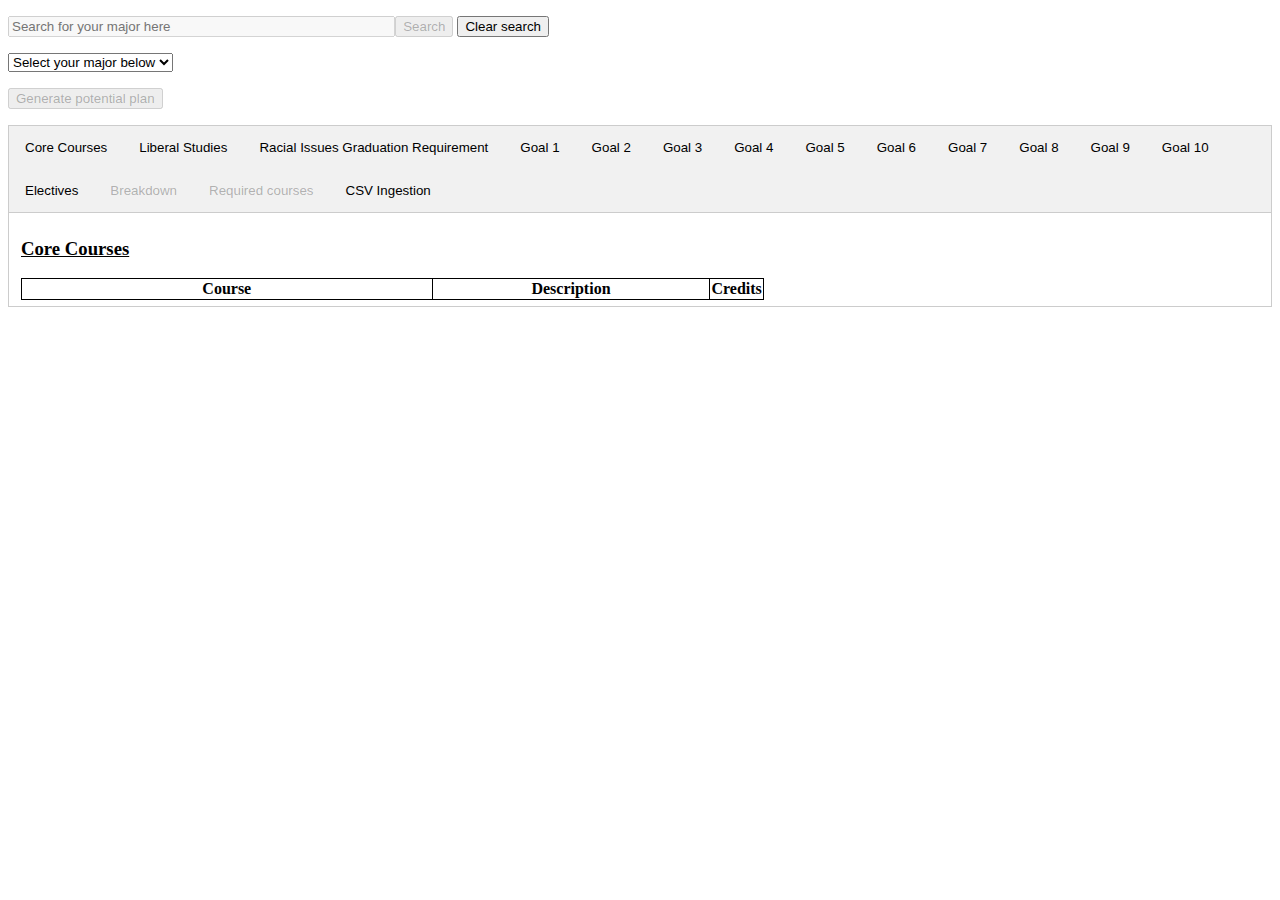
==== commit 93a8c512: "Add files via upload" ====
--- a/Project code/index.html
+++ b/Project code/index.html
@@ -6,7 +6,8 @@
     <link rel="stylesheet" type="text/css" href="index.css">
 </head>
 <body>
-    <p><input type="text" id="course-search" placeholder="Search for your major here"><button type="submit" id="search-major">Search</button><button type="button" id="clear-search">Clear search</button> </p>
+<p><input type="text" id="major-search" placeholder="Search for your major here"><button type="submit" id="search-major">Search</button>
+    <button type="button" id="clear-search">Clear search</button></p>
     <p><select id="course-dropdown">
         <option selected="selected">Select your major below</option>
     </select></p>
@@ -26,6 +27,9 @@
         <button class="tablinks" onclick="openTab(event, 'goal-9')">Goal 9</button>
         <button class="tablinks" onclick="openTab(event, 'goal-10')">Goal 10</button>
         <button class="tablinks" onclick="openTab(event, 'electives')">Electives</button>
+        <button id="breakdown-tab" class="tablinks" onclick="openTab(event, 'breakdown')">Breakdown</button>
+        <button id="required-course-tab" class="tablinks" onclick="openTab(event, 'required-courses')">Required courses</button>
+        <button class="tablinks" onclick="openTab(event, 'csv-ingestion')">CSV Ingestion</button>
     </div>
     <div id="core-courses" class="tabcontent">
         <h3><u>Core Courses</u></h3>
@@ -236,13 +240,206 @@
     </div>
     <div id="electives" class="tabcontent">
         <h3><u>Electives</u></h3>
-        <p>48 credits needed</p>
         <table id="electives-table">
             <tr>
                 <th>Course</th>
                 <th>Description</th>
                 <th>Credits</th>
             </tr>
+        </table>
+    </div>
+    <div id="breakdown" class="tabcontent">
+        <h2 class="major-name"></h2>
+        <div id="breakdown-core-courses">
+            <h3><u>Core Courses</u></h3>
+            <p>Credits: <span id="core-courses-credits"></span></p>
+            <table id="breakdown-core-courses-table">
+                <tr>
+                    <th>Course</th>
+                    <th>Description</th>
+                    <th>Credits</th>
+                </tr>
+            </table>
+        </div>
+        <div id="breakdown-liberal-studies">
+            <h3><u>Liberal Studies</u></h3>
+            <p>Credits: <span id="liberal-studies-credits"></span> of 8</p>
+            <table id="breakdown-liberal-studies-table">
+                <tr>
+                    <th>Course</th>
+                    <th>Description</th>
+                    <th>Credits</th>
+                </tr>
+            </table>
+        </div>
+        <div id="breakdown-rigr">
+            <h3><u>Racial Issues Graduation Requirement</u></h3>
+            <p>Credits: <span id="rigr-credits"></span> of 3</p>
+            <table id="breakdown-rigr-table">
+                <tr>
+                    <th>Course</th>
+                    <th>Description</th>
+                    <th>Credits</th>
+                </tr>
+            </table>
+        </div>
+        <div id="breakdown-goal-1">
+            <h3><u>Goal 1: Communication</u></h3>
+            <p>Credits: <span id="goal-1-credits"></span> of 9</p>
+            <table id="breakdown-goal-1-table">
+                <tr>
+                    <th>Course</th>
+                    <th>Description</th>
+                    <th>Credits</th>
+                </tr>
+            </table>
+        </div>
+        <div id="breakdown-goal-2">
+            <h3><u>Goal 2: Critical Thinking</u></h3>
+            <p>To develop thinkers who are able to unify factual, creative, rational, and value-sensitive modes of thought.
+                Critical thinking will be taught and used throughout the general education curriculum in order to develop
+                students' awareness of their own thinking and problem-solving procedures. To integrate new skills into
+                their customary ways of thinking, students must be actively engaged in practicing thinking skills and
+                applying them to open-ended problems.</p>
+        </div>
+        <div id="breakdown-goal-3">
+            <h3><u>Goal 3: Natural Sciences</u></h3>
+            <p>Credits: <span id="goal-3-credits"></span> of 7</p>
+            <table id="breakdown-goal-3-table">
+                <tr>
+                    <th>Course</th>
+                    <th>Description</th>
+                    <th>Credits</th>
+                </tr>
+            </table>
+        </div>
+        <div id="breakdown-goal-4">
+            <h3><u>Goal 4: Mathmatics or Logical Reasoning</u></h3>
+            <p>Credits: <span id="goal-4-credits"></span> of 3</p>
+            <table id="breakdown-goal-4-table">
+                <tr>
+                    <th>Course</th>
+                    <th>Description</th>
+                    <th>Credits</th>
+                </tr>
+            </table>
+        </div>
+        <div id="breakdown-goal-5">
+            <h3><u>Goal 5: History and the Social and Behavioral Sciences</u></h3>
+            <p>Credits: <span id="goal-5-credits"></span> of 6</p>
+            <table id="breakdown-goal-5-table">
+                <tr>
+                    <th>Course</th>
+                    <th>Description</th>
+                    <th>Credits</th>
+                </tr>
+            </table>
+        </div>
+        <div id="breakdown-goal-6">
+            <h3><u>Goal 6: The Humanities and the Fine Arts</u></h3>
+            <p>Credits: <span id="goal-6-credits"></span> of 6</p>
+            <p>This class</p>
+            <table id="breakdown-goal-6-table">
+                <tr>
+                    <th>Course</th>
+                    <th>Description</th>
+                    <th>Credits</th>
+                </tr>
+            </table>
+            <p>Pick any class</p>
+            <table id="breakdown-goal-6-1-table">
+                <tr>
+                    <th>Course</th>
+                    <th>Description</th>
+                    <th>Credits</th>
+                </tr>
+            </table>
+        </div>
+        <div id="breakdown-goal-7">
+            <h3><u>Goal 7: Human Diversity</u></h3>
+            <p>Credits: <span id="goal-7-credits"></span> of 3</p>
+            <table id="breakdown-goal-7-table">
+                <tr>
+                    <th>Course</th>
+                    <th>Description</th>
+                    <th>Credits</th>
+                </tr>
+            </table>
+        </div>
+        <div id="breakdown-goal-8">
+            <h3><u>Goal 8: Global Perspective</u></h3>
+            <p>Credits: <span id="goal-8-credits"></span> of 3</p>
+            <table id="breakdown-goal-8-table">
+                <tr>
+                    <th>Course</th>
+                    <th>Description</th>
+                    <th>Credits</th>
+                </tr>
+            </table>
+        </div>
+        <div id="breakdown-goal-9">
+            <h3><u>Goal 9: Ethical and Civic Responsibility</u></h3>
+            <p>Credits: <span id="goal-9-credits"></span> of 3</p>
+            <table id="breakdown-goal-9-table">
+                <tr>
+                    <th>Course</th>
+                    <th>Description</th>
+                    <th>Credits</th>
+                </tr>
+            </table>
+        </div>
+        <div id="breakdown-goal-10">
+            <h3><u>Goal 10: People and the Environment</u></h3>
+            <p>Credits: <span id="goal-10-credits"></span> of 3</p>
+            <table id="breakdown-goal-10-table">
+                <tr>
+                    <th>Course</th>
+                    <th>Description</th>
+                    <th>Credits</th>
+                </tr>
+            </table>
+        </div>
+        <div id="breakdown-electives">
+            <h3><u>Electives</u></h3>
+            <p>Fill as needed</p>
+            <table id="breakdown-electives-table">
+                <tr>
+                    <th>Course</th>
+                    <th>Description</th>
+                    <th>Credits</th>
+                </tr>
+            </table>
+        </div>
+    </div>
+    <div id="required-courses" class="tabcontent">
+        <h2 class="major-name"></h2>
+        <p><button type="button" id="required-courses-download">Download class list</button></p>
+        <form id="csv-download" action="CSVGenerator.php" method="post">
+        </form>
+        <p>Credits: <span id="recomended-courses-credits"></span></p>
+        <table id="recomended-courses-table">
+            <tr>
+                <th>Course</th>
+                <th>Description</th>
+                <th>Credits</th>
+            </tr>
+        </table>
+    </div>
+    <div id="csv-ingestion" class="tabcontent">
+        <h2>Upload completed course files</h2>
+        <table width="600">
+            <form action="CSVIngestion.php" method="post" enctype="multipart/form-data">
+
+            <tr>
+                <td width="20%">Select file</td>
+                <td width="80%"><input type="file" name="file" id="file" /></td>
+            </tr>
+
+            <tr>
+                <td>Submit</td>
+                <td><button id="upload-csv" type="button" name="submit">Upload file</button></td>
+            </tr>
+            </form>
         </table>
     </div>
 <script src="https://ajax.googleapis.com/ajax/libs/jquery/3.5.1/jquery.min.js"></script>
--- a/Project code/index.css
+++ b/Project code/index.css
@@ -47,4 +47,12 @@
     border: 1px solid black;
     border-collapse: collapse;
     width: 60%;
+}
+
+#major-search {
+    width: 30%;
+}
+
+.completed_course {
+    color: #00bf00;
 }